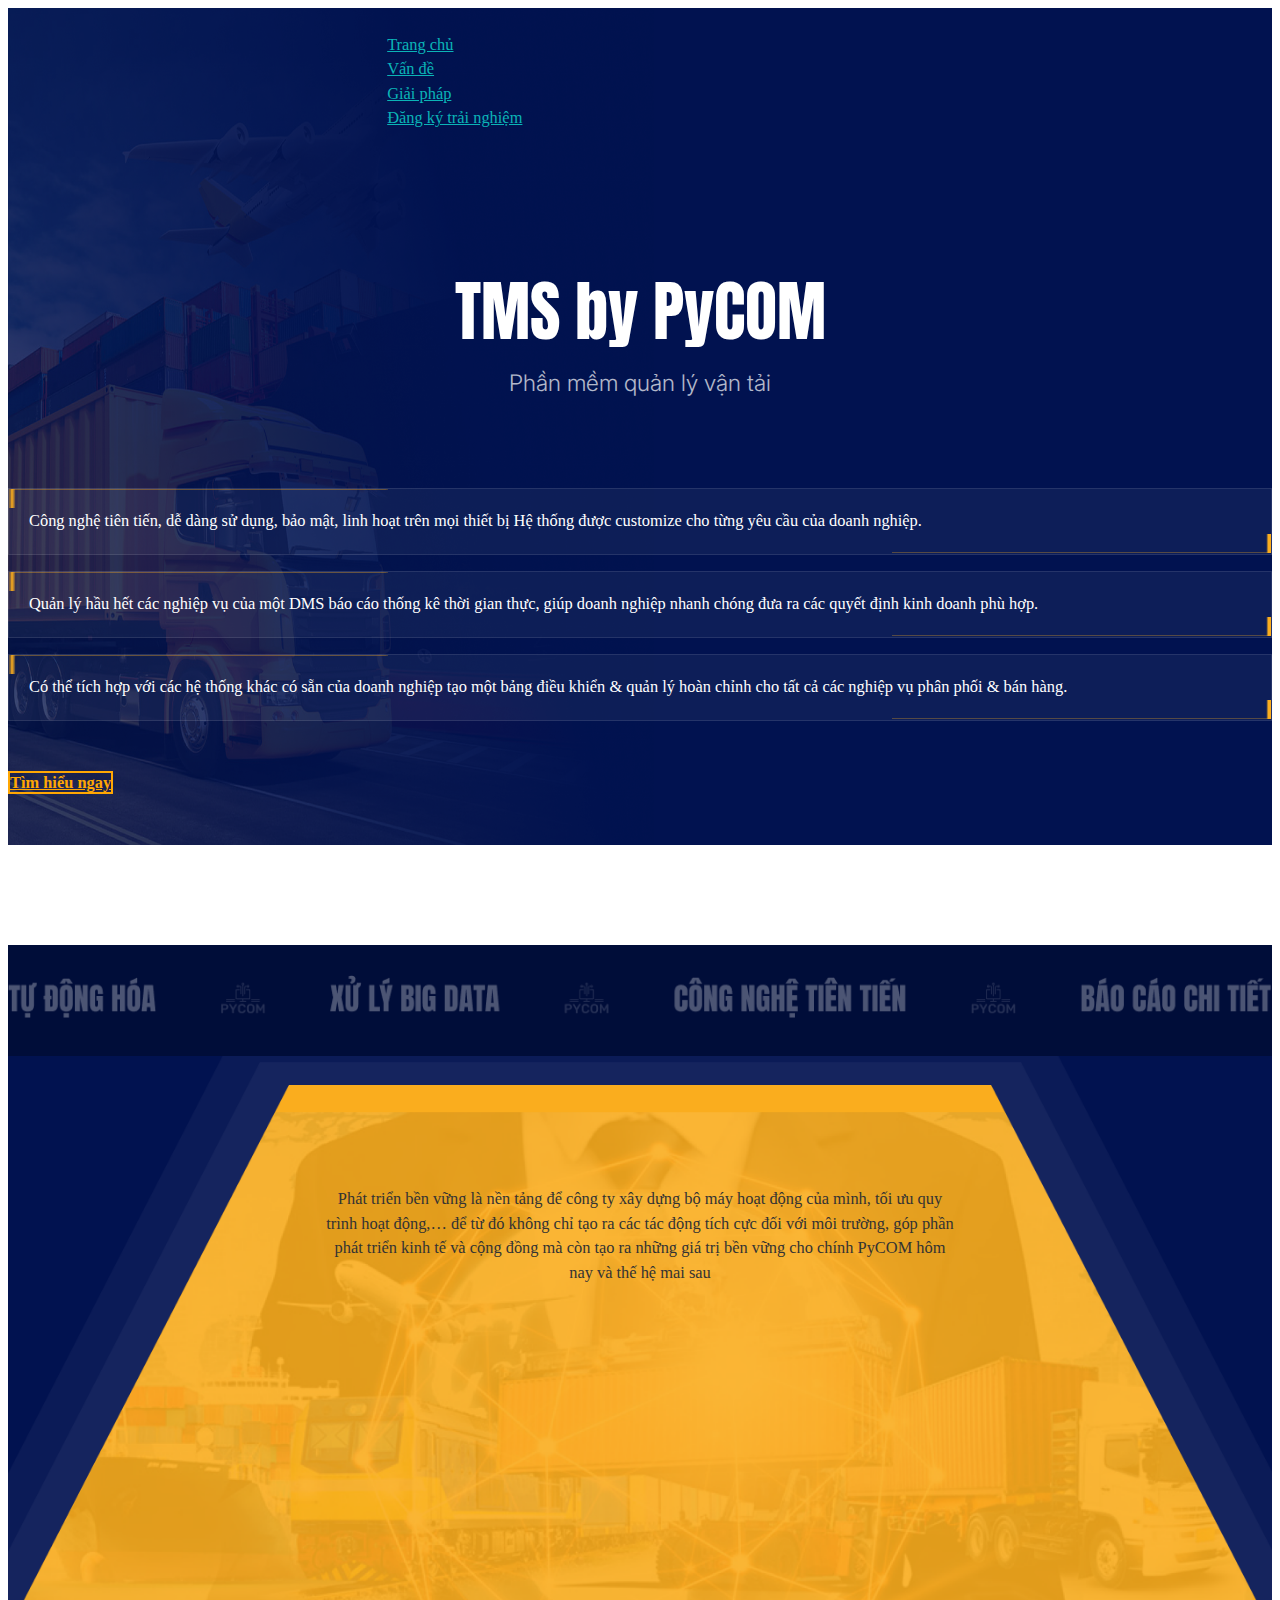
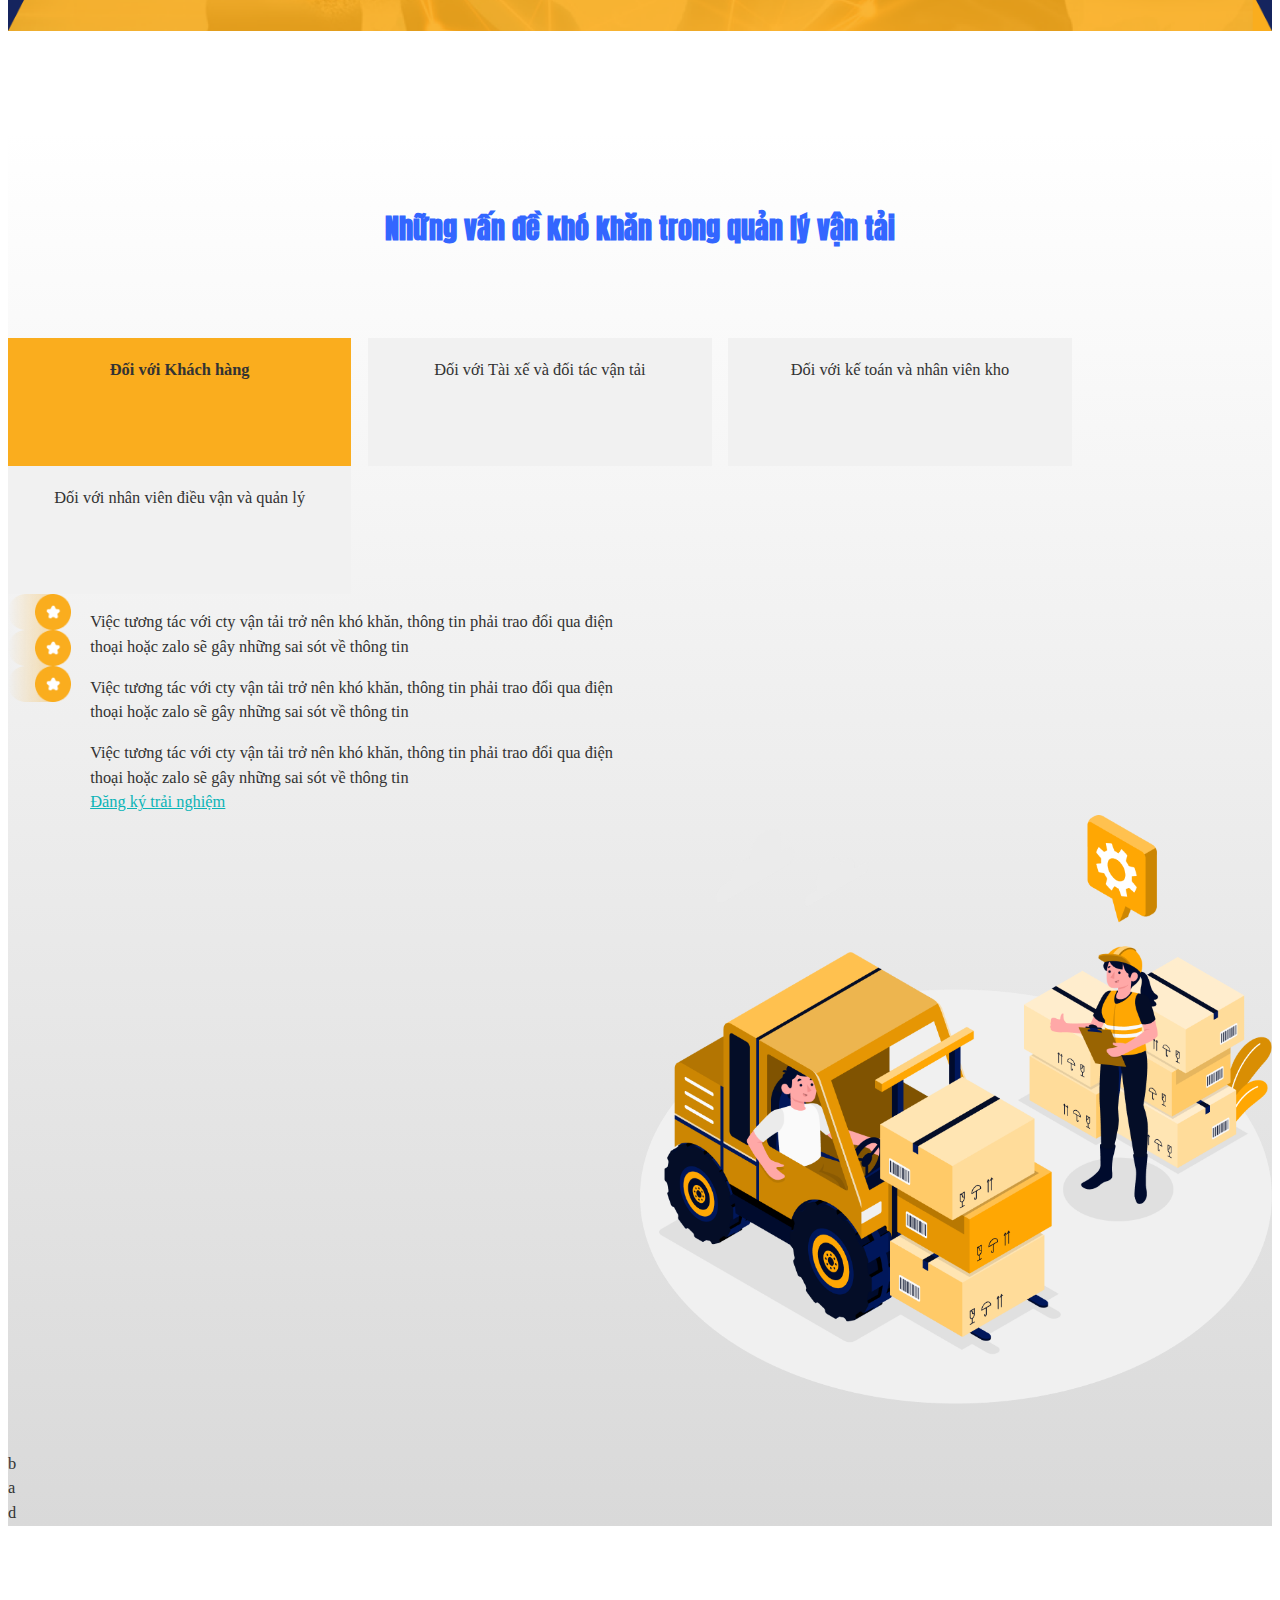
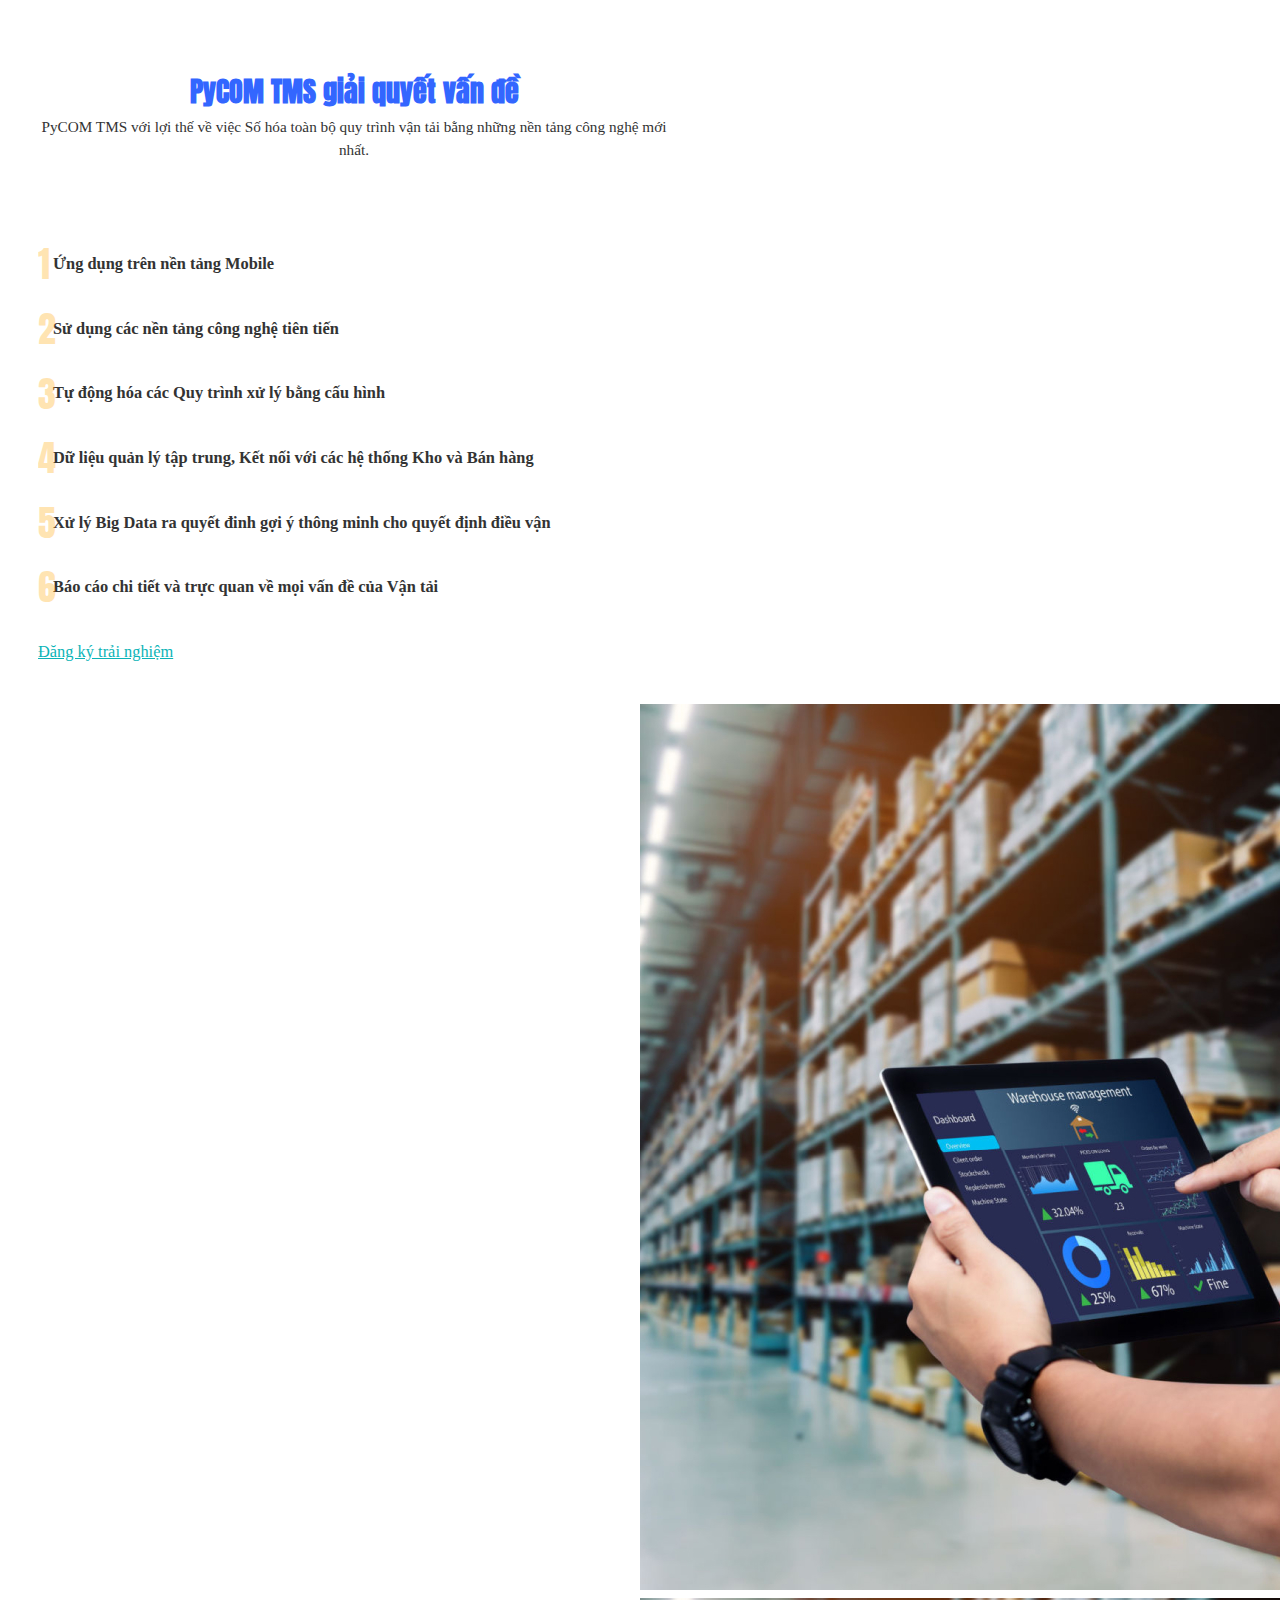
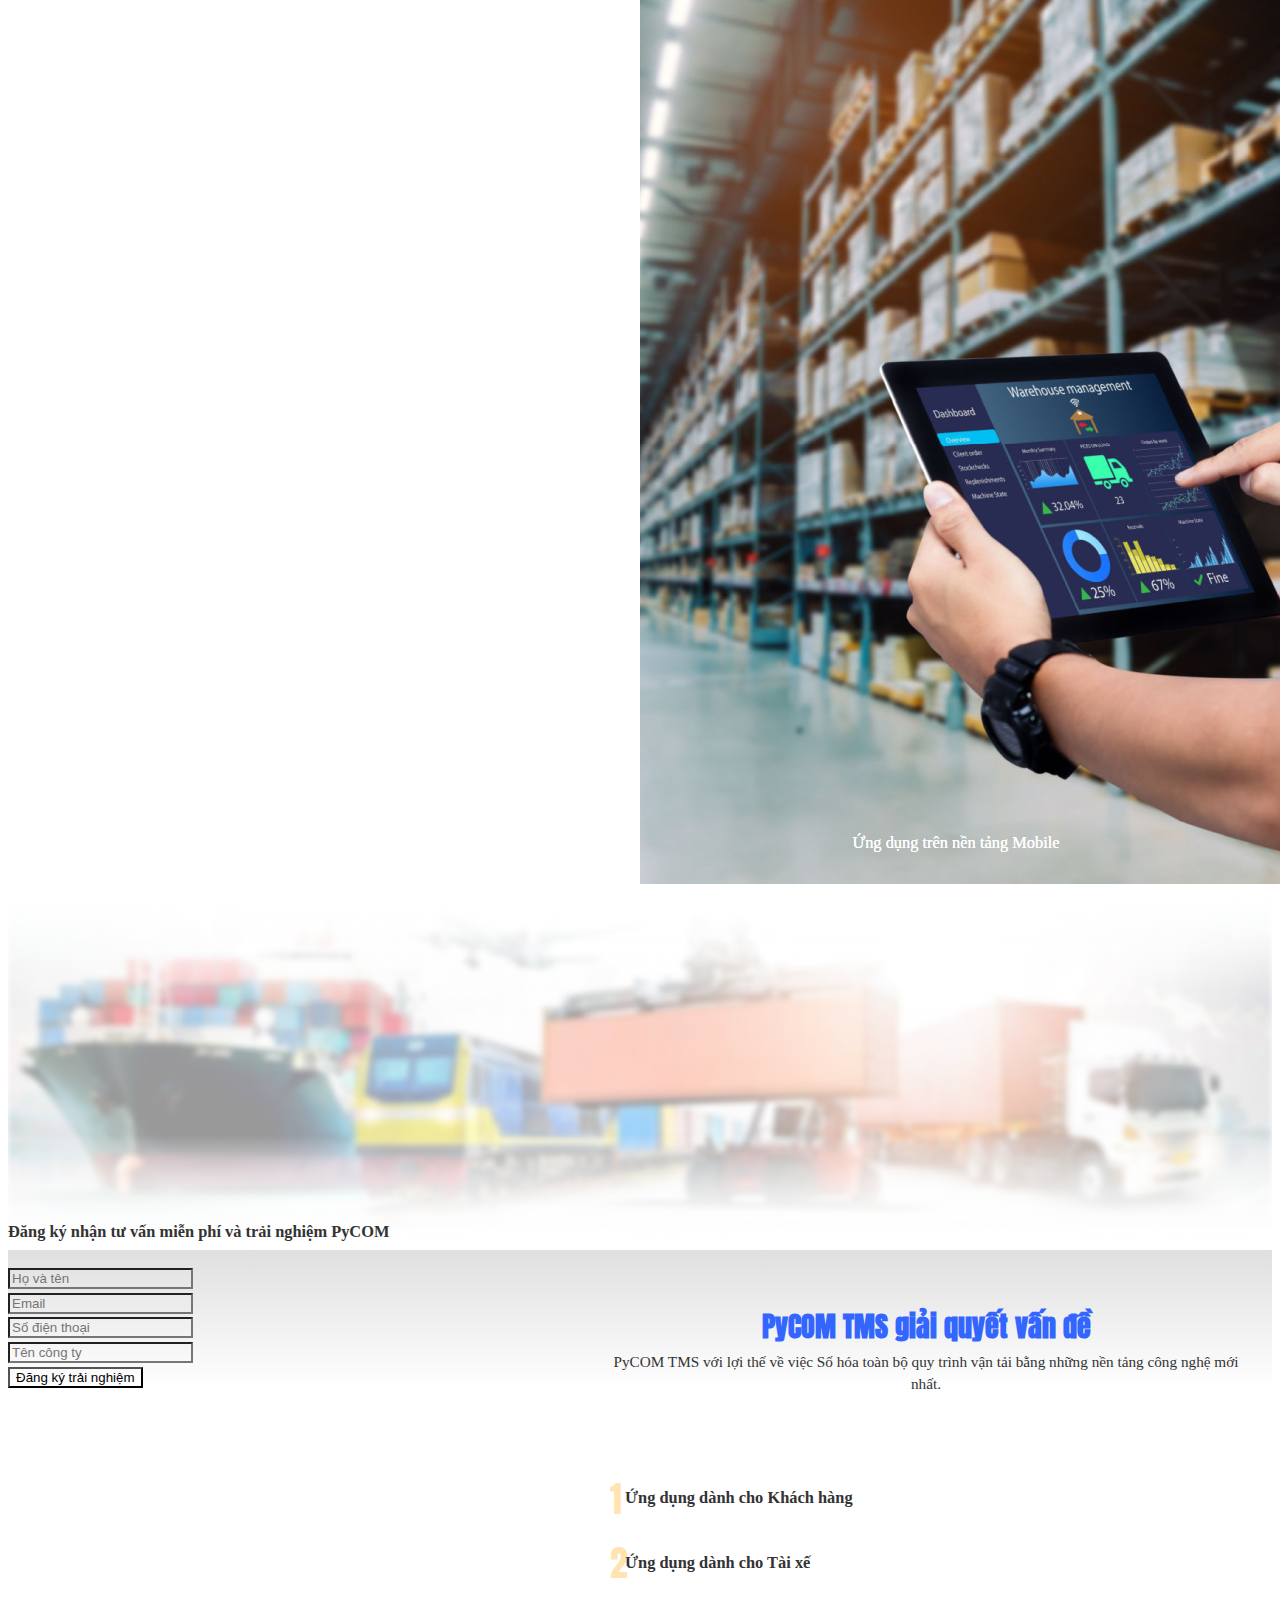
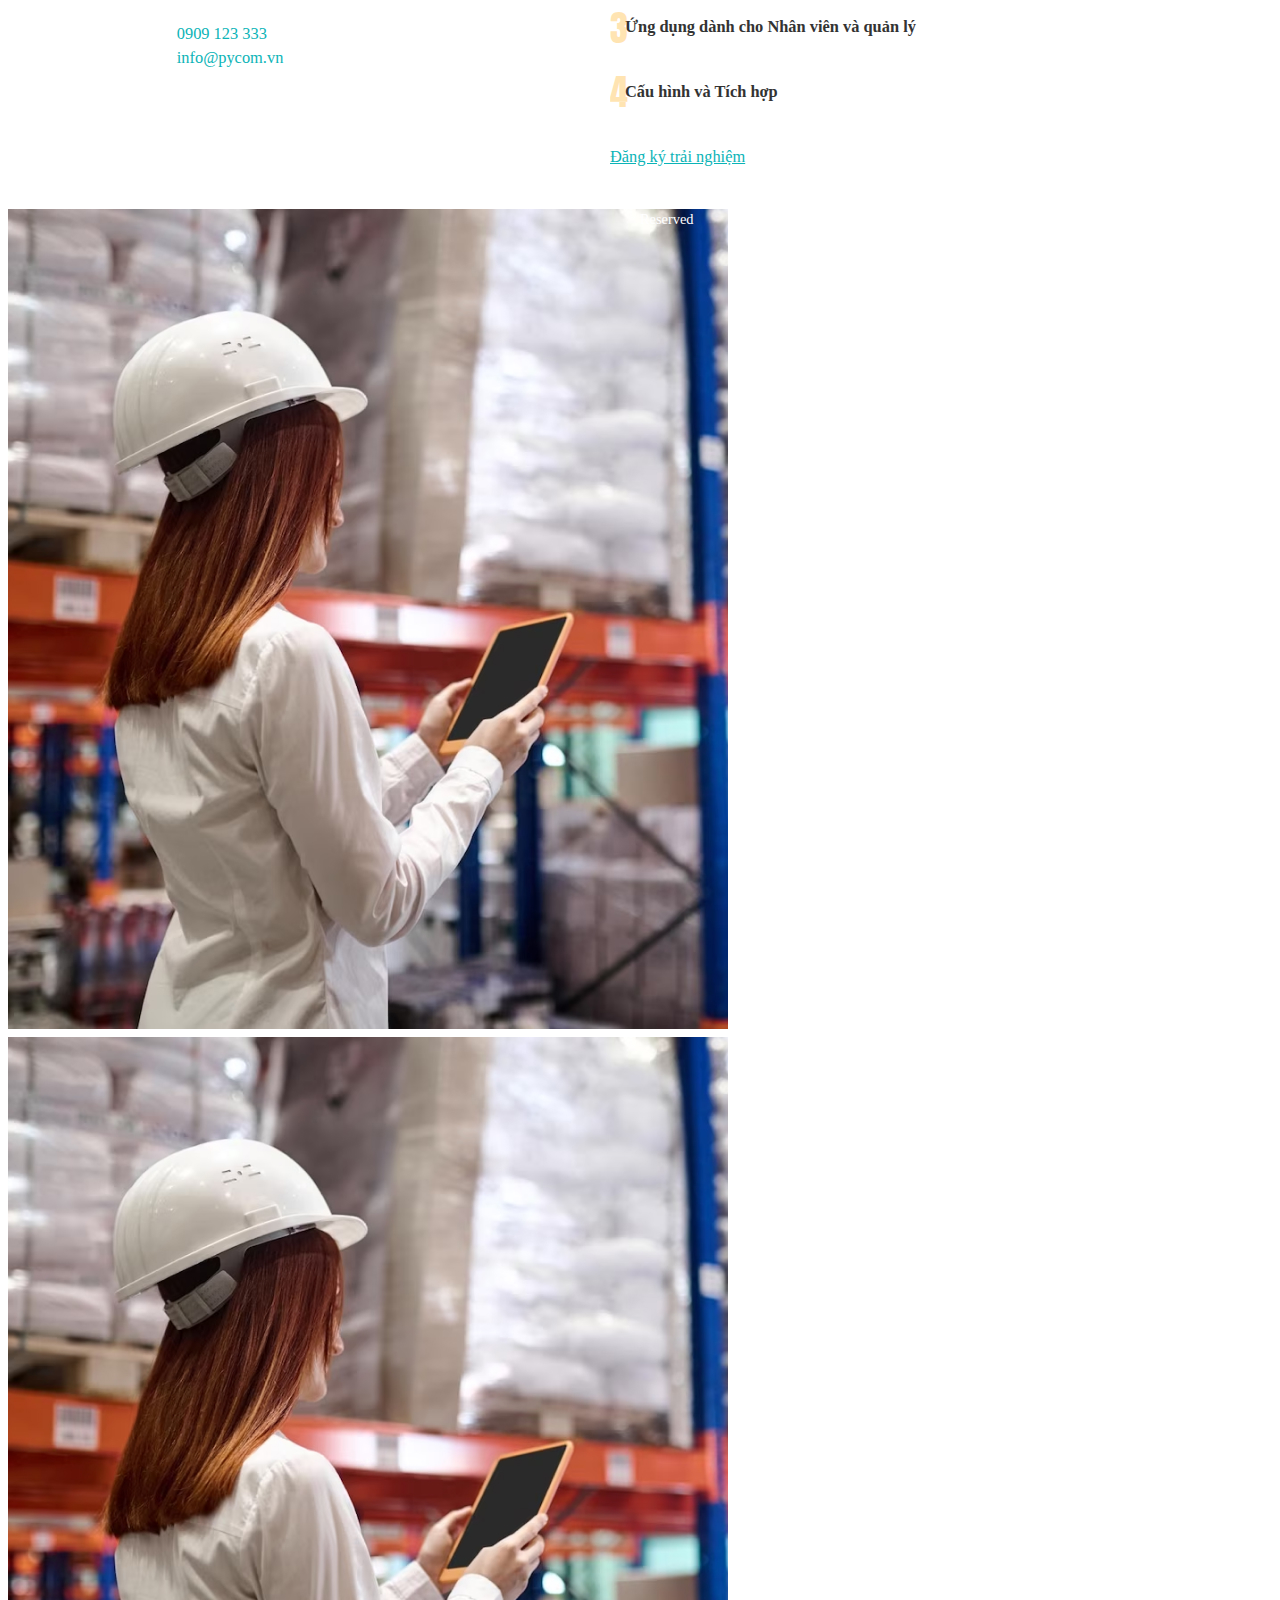
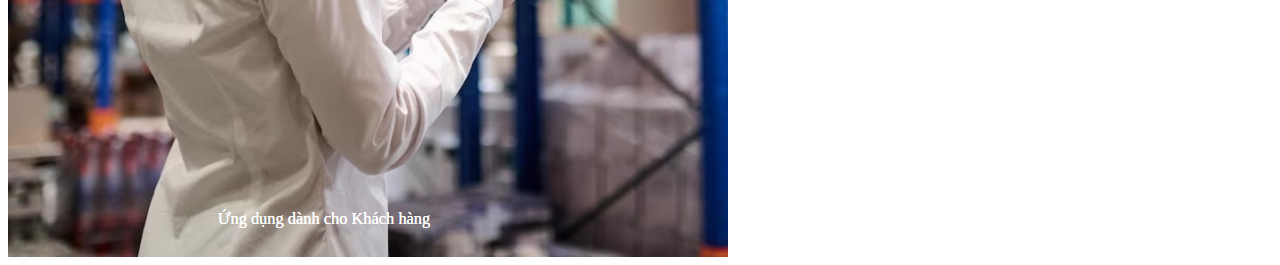
==== TMS.html @ 6b2e01fb "update page tms" ====
<!DOCTYPE html>
<html>
<head>
    <meta charset="utf-8">
	<title>PyCOM DMS - Giải pháp quản lý kênh phân phối bán hàng</title>
	
    <meta name="viewport" content="width=device-width, initial-scale=1">
    <link href="vendor/bootstrap/bootstrap.min.css" rel="stylesheet" type="text/css">
    <link href="vendor/wow/animation.css" rel="stylesheet" type="text/css">
    <link rel="preconnect" href="https://fonts.googleapis.com">
    <link rel="preconnect" href="https://fonts.gstatic.com" crossorigin>
    <link href="https://fonts.googleapis.com/css2?family=Inter:wght@400;500;700&display=swap" rel="stylesheet">
    <link href="https://fonts.googleapis.com/css2?family=Anton&display=swap" rel="stylesheet">
    <link href="vendor/owlcarousel/owl.carousel.min.css" rel="stylesheet" type="text/css">
    <link href="vendor/owlcarousel/owl.theme.default.min.css" rel="stylesheet" type="text/css">
    <link href="vendor/fancybox/jquery.fancybox.min.css" rel="stylesheet" type="text/css">
    <link href="vendor/semantic/semantic.min.css" rel="stylesheet">
    <link href="css/style.css" rel="stylesheet" media="screen">
    <link href="css/style-tms.css" rel="stylesheet" media="screen">

</head>
<body class="page-tms">
    <div class="md-backgr">
         <div class="page-header" >
             <div class="container">
                 <div class="logo">
                     <a href="#"><img src="./images/logo.png" alt=""></a>
                 </div>
                 <div class="main-menu">
                     <ul>
                         <li><a href="#" class="md-mobile"><img src="./images/logo.png" alt=""></a></li>
                         <li class="active" id="btn-home"><a href="#">Trang chủ</a></li>
                         <li><a href="#" id="btn-sc1">Vấn đề</a></li>
                         <li><a href="#" id="btn-sc2">Giải pháp</a></li>
                         <li><a href="#" id="btn-sc4">Đăng ký trải nghiệm</a></li>
                     </ul>
                     <div class="close-slide">
                         <img src="./images/ico-close.png" alt="">
                     </div>
                 </div>
                 <div class="toggle-slide">
                     <span></span>
                     <span></span>
                     <span></span>
                 </div>
             </div>
         </div>
        <div class="banner banner-tms" id="btn-home">
            <div class="container">
                 <div class="md-title">
                     <h2>TMS by PyCOM <span>Phần mềm quản lý vận tải</span></h2>
                 </div>
                 <div class="md-content">
                     <div class="row">
                         <div class="col-md-4">
                             <p>Công nghệ tiên tiến, dễ dàng sử dụng, bảo mật, linh hoạt trên mọi thiết bị Hệ thống được customize cho từng yêu cầu của doanh nghiệp.</p>
                         </div>
                         <div class="col-md-4">
                             <p>Quản lý hầu hết các nghiệp vụ của một DMS báo cáo thống kê thời gian thực, giúp doanh nghiệp nhanh chóng đưa ra các quyết định kinh doanh phù hợp.</p>
                         </div>
                         <div class="col-md-4">
                             <p>Có thể tích hợp với các hệ thống khác có sẵn của doanh nghiệp tạo một bảng điều khiển & quản lý hoàn chỉnh cho tất cả các nghiệp vụ phân phối & bán hàng.</p>
                         </div>
                     </div>
                 </div>
                 <div class="btn-timhieungay">
                     <a href="#">Tìm hiểu ngay</a>
                 </div>
            </div>
        </div>
    </div>
   
   <div class="md-line-tms md-desktop">
       <div class="container">
           <img src="./images/tms/md-line.png" alt="">
       </div>
   </div>
   <div class="section-1">
       <img src="./images/tms/sc1-img.png" alt="" class="bg-sc1 md-desktop">
       <img src="./images/tms/sc1-img-mb.png" alt="" class="bg-sc1 md-mobile">
       <div class="container">
           <p>Phát triển bền vững là nền tảng để công ty xây dựng bộ máy hoạt động của mình, tối ưu quy trình hoạt động,… để từ đó không chỉ tạo ra các tác động tích cực đối với môi trường, góp phần phát triển kinh tế và cộng đồng mà còn tạo ra những giá trị bền vững cho chính PyCOM hôm nay và thế hệ mai sau</p>
           <iframe  width="100%" height="100%" src="https://www.youtube.com/embed/gYLaU_nWZPY" title="Demo tính năng Quản lý nhân viên bán hàng ngoài thị trường" frameborder="0" allow="accelerometer; autoplay; clipboard-write; encrypted-media; gyroscope; picture-in-picture; web-share" allowfullscreen class="video-blk-dt" id="video1"></iframe>
       </div>
   </div>
   <div class="section-2 clearfix" id="section-2">
        <div class="container">
            <div class="md-title">
                <h4>Những vấn đề khó khăn trong quản lý vận tải</h4>
            </div>
            <div class="md-navbar-1">
                <div class="smd-nav-control-1 clearfix">
                    <div class="md-nav-tab-1 clearfix">
                     <div class="item"><span class="active" data-href="#a1">Đối với Khách hàng</span></div>
                     <div class="item"><span data-href="#a2">Đối với Tài xế và đối tác vận tải</span></div>
                     <div class="item"><span data-href="#a3">Đối với kế toán và nhân viên kho</span></div>
                     <div class="item"><span data-href="#a4">Đối với nhân viên điều vận và quản lý</span></div>
                    </div>
                </div><!-- .nav-control -->
                <div class="tab-content ">
                    <div class="tab-pane md-content-tab-1 active clearfix" id="a1">
                        <div class="md-content">
                            <div class="left-content">
                                <div class="md-list clearfix">
                                    <img src="./images/tms/sc2-ico.png" alt="">
                                    <p>Việc tương tác với cty vận tải trở nên khó khăn, thông tin phải trao đổi qua điện thoại hoặc zalo sẽ gây những sai sót về thông tin</p>
                                </div>
                                <div class="md-list clearfix">
                                    <img src="./images/tms/sc2-ico.png" alt="">
                                    <p>Việc tương tác với cty vận tải trở nên khó khăn, thông tin phải trao đổi qua điện thoại hoặc zalo sẽ gây những sai sót về thông tin</p>
                                </div>
                                <div class="md-list clearfix">
                                    <img src="./images/tms/sc2-ico.png" alt="">
                                    <p>Việc tương tác với cty vận tải trở nên khó khăn, thông tin phải trao đổi qua điện thoại hoặc zalo sẽ gây những sai sót về thông tin</p>
                                </div>
                                <div class="md-row-1 md-desktop">
                                    <a href="#" class="btn-trainghiem"><span>Đăng ký trải nghiệm</span><img src="./images/arrow-right.png" alt=""></a>
                                </div>
                            </div>
                            <div class="right-content">
                                <img src="./images/tms/sc2-img.png" alt="">
                            </div>
                            <div class="md-row-1 md-mobile">
                                <a href="#" class="btn-trainghiem"><span>Đăng ký trải nghiệm</span><img src="./images/arrow-right.png" alt=""></a>
                            </div>
                        </div>
                    </div>
                    <div class="tab-pane md-content-tab-1 clearfix" id="a2">
                        b
                    </div>
                    <div class="tab-pane md-content-tab-1 clearfix" id="a3">
                        a
                    </div>
                    <div class="tab-pane md-content-tab-1 clearfix" id="a4">
                        d
                    </div>
                </div>
            </div>
            
        </div>
   </div>
   <div class="section-3-tms">
       <div class="top-section-3 clearfix">
           <div class="left-content">
               <div class="container">
                   <div class="md-title">
                       <h4>PyCOM TMS giải quyết vấn đề</h4>
                       <p>PyCOM TMS với lợi thế về việc Số hóa toàn bộ quy trình vận tải bằng những nền tảng công nghệ mới nhất.</p>
                   </div>
                   <div class="md-content">
                       <div class="md-list">
                           <span>1</span>
                           <p>Ứng dụng trên nền tảng Mobile</p>
                       </div>
                       <div class="md-list">
                           <span>2</span>
                           <p>Sử dụng các nền tảng công nghệ tiên tiến</p>
                       </div>
                        <div class="md-list">
                           <span>3</span>
                           <p>Tự động hóa các Quy trình xử lý bằng cấu hình</p>
                       </div>
                        <div class="md-list">
                           <span>4</span>
                           <p>Dữ liệu quản lý tập trung, Kết nối với các hệ thống Kho và Bán hàng</p>
                       </div>
                        <div class="md-list">
                           <span>5</span>
                           <p>Xử lý Big Data ra quyết đinh gợi ý thông minh cho quyết định điều vận</p>
                       </div>
                       <div class="md-list">
                           <span>6</span>
                           <p>Báo cáo chi tiết và trực quan về mọi vấn đề của Vận tải</p>
                       </div>
                       <div class="section-2">
                           <div class="md-row-1">
                               <a href="#" class="btn-trainghiem"><span>Đăng ký trải nghiệm</span><img src="./images/arrow-right.png" alt=""></a>
                           </div>
                       </div>
                   </div>
               </div>
           </div>
           <div class="right-content">
               <div class="owl-carousel owl-theme">
                   <div class="item">
                       <img src="./images/tms/sc3-img-1.jpg" alt="">
                       <p>Ứng dụng trên nền tảng Mobile</p>
                   </div>
                   <div class="item">
                       <img src="./images/tms/sc3-img-1.jpg" alt="">
                       <p>Ứng dụng trên nền tảng Mobile</p>
                   </div>
               </div>
           </div>
       </div>
       <img src="./images/tms/sc3-bg.png" alt="" class="img-bg-sc3 md-desktop">
       <div class="top-section-3 bot-section-3 clearfix">
           <div class="left-content">
               <div class="container">
                   <div class="md-title">
                       <h4>PyCOM TMS giải quyết vấn đề</h4>
                       <p>PyCOM TMS với lợi thế về việc Số hóa toàn bộ quy trình vận tải bằng những nền tảng công nghệ mới nhất.</p>
                   </div>
                   <div class="md-content">
                       <div class="md-list">
                           <span>1</span>
                           <p>Ứng dụng dành cho Khách hàng</p>
                       </div>
                       <div class="md-list">
                           <span>2</span>
                           <p>Ứng dụng dành cho Tài xế</p>
                       </div>
                        <div class="md-list">
                           <span>3</span>
                           <p>Ứng dụng dành cho Nhân viên và quản lý</p>
                       </div>
                        <div class="md-list">
                           <span>4</span>
                           <p>Cấu hình và Tích hợp</p>
                       </div>
                       <div class="section-2">
                           <div class="md-row-1">
                               <a href="#" class="btn-trainghiem"><span>Đăng ký trải nghiệm</span><img src="./images/arrow-right.png" alt=""></a>
                           </div>
                       </div>
                   </div>
               </div>
           </div>
           <div class="right-content">
               <div class="owl-carousel owl-theme">
                   <div class="item">
                       <img src="./images/tms/sc3-img-2.jpg" alt="">
                       <p>Ứng dụng dành cho Khách hàng</p>
                   </div>
                   <div class="item">
                       <img src="./images/tms/sc3-img-2.jpg" alt="">
                       <p>Ứng dụng dành cho Khách hàng</p>
                   </div>
               </div>
           </div>
       </div>
   </div>
   <div class="section-6 clearfix" id="section-6">
       <div class="container">
           <div class="left-sc6">
               <h4>Đăng ký nhận tư vấn miễn phí và trải nghiệm PyCOM</h4>
           </div>
           <div class="right-sc6">
               <form id="registerForm" action="">
                   <div class="md-col">
                       <input type="text" name="name" placeholder="Họ và tên">
                       <!-- <p class="error">Vui lòng nhập họ và tên</p> -->
                   </div>
                   <div class="md-col">
                       <input type="email" name="email" placeholder="Email">
                       <!-- <p class="error">Vui lòng nhập email</p> -->
                   </div>
                   <div class="md-col">
                       <input type="tel" name="phone" placeholder="Số điện thoại">
                       <!-- <p class="error">Vui lòng nhập số điện thoại</p> -->
                   </div>
                   <div class="md-col">
                       <input type="text" name="company" placeholder="Tên công ty">
                       <!-- <p class="error">Vui lòng nhập tên công ty</p> -->
                   </div>
                   <input name="Date" type="hidden" id="current-date" value="" />
                   <div class="btn-submit"><input onclick="App.Site.registerSubmit();" type="button" value="Đăng ký trải nghiệm"><img src="./images/arrow-right.png" alt=""></div>
                   <div id="modal-sucess-form" class="md-modal-fancybox">
                       <h3>HOÀN TẤT!</h3>
                       <p>Cám ơn bạn đã đăng ký tư vấn, chúng tôi sẽ liên hệ lại với bạn</p>                      
                   </div>
               </form>
           </div>
       </div>
   </div>
   <div class="footer">
       <div class="container">
           <div class="md-row clearfix">
               <div class="md-col-1">
                   <a href="#"><img src="./images/logo-footer.png" alt=""></a>
                   <p>Công ty TNHH Công nghệ & Dịch vụ PyCOM</p>
               </div>
               <div class="md-col-2">
                   <p class="clearfix">PyCOM Tower - 120 Song Thao Street, Ward 2, Tan Binh District, Ho Chi Minh City, Vietnam</p>
                   <a href="tel:0909 123 333"><p class="clearfix"><img src="./images/ico-phone.png" alt=""><span>0909 123 333</span></p></a>
                   <a href="mailto:info@pycom.vn"><p class="clearfix"><img src="./images/ico-mail.png" alt=""><span>info@pycom.vn</span></p></a>
               </div>
               <div class="md-col-3">
                    <ul>
                        <li><a href="https://docs.google.com/presentation/d/1R3g76kdyWFkwCVqLdJ1DtqwUg8R17U0ZdgRowZ-sFe8/edit?usp=sharing" target="_blank"class="clearfix"><img src="./images/ico-5.png" alt=""><span>Slide giới thiệu</span></a></li>
                        <li><a href="#" class="clearfix"><img src="./images/ico-6.png" alt=""><span>Bảng giá</span></a></li>
                        <li><a href="#" class="clearfix"><img src="./images/ico-7.png" alt=""><span>Khách hàng</span></a></li>
                        <li><a href="#" class="clearfix"><img src="./images/ico-8.png" alt=""><span>Tải ứng dụng</span></a></li>
                    </ul>
                   
                   
                   
                   
               </div>
           </div>
       </div>
   </div>
   <div class="copy-right">
       <div class="container">
           <p>© 2023 PyCOM Co., Ltd. All Rights Reserved</p>
       </div>
   </div>
</body>
<script src="vendor/jquery/jquery-3.4.1.min.js"></script>
<script src="vendor/bootstrap/bootstrap.min.js"></script>
<script src="vendor/owlcarousel/owl.carousel.min.js"></script>
<script src="vendor/wow/wow.min.js" type="text/javascript"></script>
<script src="vendor/fancybox/jquery.fancybox.min.js" type="text/javascript" ></script>
<!-- <script src="vendor/semantic/semantic.js" type="text/javascript" ></script> -->
<script src="vendor/semantic/semantic.min.js" type="text/javascript" ></script>
<script src="scripts/jquery.validate.js"></script>
<script src="scripts/main.js"></script>
</html>
---- css/style.css ----
@charset "UTF-8";
/* layout general
 -----------------------------------------------------*/
/* general setting
 -----------------------------------------------------*/
* {
  outline: transparent;
}

@font-face {
  font-family: "Tahoma";
  src: url(../fonts/Tahoma/Tahoma.woff2) format("woff2"), url(../fonts/Tahoma/Tahoma.eot) format("eot"), url(../fonts/Tahoma/Tahoma.ttf) format("ttf"), url(../fonts/Tahoma/Tahoma.woff) format("woff");
}


body {
  text-rendering: auto;
  -webkit-font-smoothing: antialiased;
  -moz-osx-font-smoothing: grayscale;
  font-family: "Tahoma";
  font-size: calc(10px + 0.5vw);
  color: #333;
  line-height: 1.5;
  background: #FFF;
}

a {
  color: #0bb4b7;
  -webkit-transition-duration: 0.2s;
       -o-transition-duration: 0.2s;
          transition-duration: 0.2s;
}
a:hover {
  text-decoration: none;
  color: #0bb4b7;
}
a:focus {
  outline: none;
  text-decoration: none;
}

ul {
  margin: 0;
  padding: 0;
}
ul li {
  list-style: none;
}

h1, h2, h3, h4, h5, h6 {
  line-height: 1.4;
 font-family: "Tahoma";
}

p {
  margin-bottom: 22px;
}
p:last-child {
  margin-bottom: 0px;
}

input[type=submit] {
  border: none;
  -webkit-transition-duration: 0.2s;
       -o-transition-duration: 0.2s;
          transition-duration: 0.2s;
}


.font-bold{
    font-weight: 700;
}
.banner{
    background: #4B91F1;
    position: relative;
    padding: 50px 0px;
    margin-bottom: 100px;
}
.banner .bg-banner{
    position: absolute;
    left: 0%;
    top: 0%;
    width: 100%;
    z-index: -1;
}
.banner .logo-banner{
    display: table-cell;
    width: 20%;
    padding-right: 2%;
    vertical-align: middle;
}
.banner .logo-banner img{
    width: 100%;
    
}
.banner .left-banner{
    display: table-cell;
    width: 46%;
    color: #FFF;
    vertical-align: top;
    padding-right: 2%;
}
.banner .right-banner{
    display: table-cell;
    width: 36%;
    vertical-align: middle;
}
.banner .left-banner .md-list{
    margin-bottom: 10px;
}
.banner .left-banner .md-list p{
    float: right;
    width: 91%;
} 
.banner .left-banner .md-list img{
    float: left;
    width: 7%;
}



.md-formdk{
    display: none;
    width: 50%;
    padding: 30px;
    border-radius: 20px;
    border: 2px solid #05a484;
}
.banner .left-banner h1{
    color: #FFF;
    font-size: calc(15px + 1vw);
    font-weight: 700;
    line-height: 1.6;
}
.banner .left-banner h1 span{
    color: rgb(255, 247, 1);
}
.banner .the-le{
    font-size: calc(3px + 1vw);
    font-weight: bold;
    line-height: 1.2;
    color: #FFF;
    text-align: center;
    background: rgb(12, 44, 91);
    padding: 15px 10px;
    box-shadow: rgb(47 43 43) 0px 2px 4px 0px;
    border-radius: 5px;
    float: left;
    width: 63%;
}
.banner .taiungdung{
    font-size: calc(3px + 1vw);
    font-weight: bold;
    line-height: 1.2;
    color: #FFF;
    text-align: center;
    background: rgb(12, 44, 91);
    padding: 15px 10px;
    box-shadow: rgb(47 43 43) 0px 2px 4px 0px;
    border-radius: 5px;
    float: right;
    width: 35%;
}
.banner .the-le-mobile{
    display: none;
}
.banner .the-le-desktop{
    display: block;
    margin-top: 20px;
}

.banner .right-banner{
    position: relative;

}
.banner .right-banner iframe{
    position: absolute;
    left: 0%;
    top: 50%;
    transform: translateY(-50%);
    width: 100%;
    height: 50%;
    
}
.banner .right-banner a{
    display: inline-block;
    width: 100%;
    position: relative;
}
.banner .right-banner a span{
    display: block;
}
span.md-hide{
    opacity: 0;
    position: relative;
    z-index: -1;
    transition-delay: 2s;
}
.banner .right-banner img{
    position: relative;
    width: 100%;
    height: 100%;
    cursor: pointer;
    border: 10px solid rgb(5, 30, 48);
}
.banner .right-banner svg{
    position: absolute;
    left: 50%;
    top: 50%;
    transform: translate(-50%,-50%);
    width: 10%;
    height: auto;
    cursor: pointer;
}
.md-title {
    text-align: center;
    position: relative;
    padding-bottom: 40px;
}
.md-title h4{
    font-size: calc(15px + 1vw);
    color: rgb(11, 43, 91);
    margin-bottom: 0px;
}
.md-title p{
    margin-top: 5px;
    font-size: calc(5px + 0.8vw);
}
.md-line{
    position: relative;
}
.md-line:before{
    content: "";
    background: rgb(180, 180, 180);
    position: absolute;
    width: 25%;
    height: 2px;
    display: block;
    left: 50%;
    bottom: 0%;
    transform: translateX(-50%);
}
.md-line:after{
    content: "";
    background: rgb(84, 84, 84);
    position: absolute;
    width: 12%;
    height: 6px;
    display: block;
    left: 50%;
    bottom: -2px;
    transform: translateX(-50%);
}


.section-1 .md-content .left-content{
    float: left;
    width: 60%;
    margin-top: 5%;
    text-align: justify;
}
.section-1 .md-content .left-content p{
    color: rgb(11, 43, 91);
}
.section-1 .md-content .left-content p span{
    color: rgb(11, 43, 91);
    font-weight: 700;
}

.section-1 .md-content .right-content{
    float: right;
    width: 35%;
    background: rgb(180, 180, 180);
    padding: 25px 20px;
    border-radius: 10px;
    border: 1px solid rgb(5, 30, 48);
}
.section-1 .md-content {
    margin-bottom: 50px;
    padding-top: 10px;
}
.md-form h6{
    font-size: calc(10px + 1vw);
    color: rgb(5, 31, 77);
    font-weight: 700;
    text-align: center;
    margin-bottom: 15px;
}
.md-form .md-col{
    margin-bottom: 10px;
}
.md-form input{
    width: 100%;
    padding: 15px 20px;
    box-shadow: rgb(0 0 0) 0px 10px 3px -10px;
    border: 1px solid rgb(0, 94, 75);
    border-radius: 5px;
    margin-bottom: 5px;
    color: #000;
}
.md-form input::placeholder{
    font-family: "Tahoma";
}
.md-form input[type="button"]{
    background: rgb(5, 31, 77);
    border-radius: 62px;
    box-shadow: rgb(39 39 39) 0px 2px 6px -1px;
    font-weight: 700;
    color: #FFF;
    font-size: calc(10px + 1vw);
    margin-top: 20px;
    font-family: "Tahoma";
}
.md-form .ui.dropdown{
    width: 100%;
    padding: 12.5px 20px;
    box-shadow: rgb(0 0 0) 0px 10px 3px -10px;
    border: 1px solid rgb(0, 94, 75);
    border-radius: 5px;
    margin-bottom: 10px;
    color: #000;
    background: #FFF;
}
.md-form .ui.default.dropdown:not(.button)>.text, .ui.dropdown:not(.button)>.default.text{
    color: #000;
    opacity: 0.7;
    font-family: "Tahoma";
}
.md-form .ui.upward.dropdown>.menu{
    width: 100%;
}
.md-form .ui.dropdown>.dropdown.icon{
    position: absolute;
    right: 20px;
    top: 50%;
    transform: translateY(-50%);
    margin: 0px;
}
p.error{
    font-size: calc(5px + 0.8vw);
    margin-bottom: 0px;
    font-style: italic;
    color: #FF4A4A;
}

.section-2{
    padding-top: 40px;
}
.section-2 .md-content{
    margin-bottom: 40px;
}
.section-2 .md-content .left-content{
    float: left;
    width: 42%;
    margin-right: 3%;
}
.section-2 .md-content .left-content h6{
    font-size: calc(10px + 1vw);
    color: rgb(11, 43, 91);
    font-weight: 700;
    margin-bottom: 20px;
}
.section-2 .md-content .left-content p img{
    float: left;
    width: 10%;
}
.section-2 .md-content .left-content p span{
    float: right;
    width: 85%;
    text-align: justify;
}
.section-2 .md-content .right-content{
    float: right;
    width: 55%;
}
.section-2 .md-content .right-content img{
    width: 100%;
}
.section-2 .md-content-1 .right-content img{
    width: 100%;
}
.section-2 .md-content-1 .right-content{
    float: left;
}
.section-2 .md-content-1{
    position: relative;
}
.section-2 .md-content-1 .bg-sc2{
    position: absolute;
    left: 0%;
    top: 10%;
    width: 65%;
    height: auto;
    z-index: -1;
}
.section-2 .md-content-1 .left-content{
    float: right;
    margin-right: 0%;
    margin-left: 3%;
}
a.ctn-trainghiem{
    /*width: 40%;*/
    text-align: center;
    display: table;
    margin: 0 auto;
    background: #4B91F1;
    color: #FFF;
    box-shadow: rgb(47 43 43) 0px 2px 4px 0px;
    border-radius: 5px;
    padding: 12px 40px;
    font-weight: 700;
}
.section-2 .md-content-2{
    margin-top: 40px;
}
.section-2 .md-content-3 .left-content{
    float: right;
    margin-left: 3%;
    margin-right: 0%;
}
.section-2 .md-content-3 .right-content{
    float: left;
}
.section-2{
    margin-bottom: 40px;
}
.section-3 {
    margin-bottom: 40px;
}
.section-3 .md-content{
    margin-bottom: 30px;
}
.section-3 .md-content p{
    color: rgb(5, 30, 48);
    font-weight: 700;
    text-align: center;
    font-size: calc(10px + 0.8vw);
    margin-top: 10px;
}
.section-3 .md-content .owl-theme .owl-nav{
    display: none;
}
.section-3 .md-content .owl-theme .owl-dots, .owl-theme .owl-nav{
    display: none;
}
.section-4{
    background: rgb(249, 249, 249);
    padding: 40px 0px;
}
.section-4 .md-title{
    border: 2px solid rgb(255, 152, 0);
    border-radius: 20px;
    margin-bottom: 40px;
    padding: 30px;
}
.section-4 .md-title h4 span{
    color: rgb(255, 152, 0);
}
.section-4 .md-content{
    margin-bottom: 20px;
}
.section-4 .md-content img{
    width: 100%;
    margin-bottom: 30px;
}
.section-5{
    background: #FFF;
    padding: 40px 0px;
}
.section-5 .md-title h4{
    margin-bottom: 20px;
}

.section-5 .md-title h6{
    color: rgb(11, 43, 91);
    font-size: calc(7px + 1vw);
    font-weight: 700;
}
.section-5 .md-title span{
    color: rgb(255, 247, 1);
}
.section-5 .md-content{
    margin-bottom: 30px;
}
.section-5 .md-content .md-row{
    margin-bottom: 30px;
}
.section-5 .md-content p{
    margin-bottom: 10px;
}
.section-5 .md-content p span{
    font-weight: 700;
    color: rgb(11, 43, 91);
}
.section-5 .md-content .md-row img{
    width: 100%;
    margin-bottom: 20px;
}
.section-5 .md-content .md-row .col-6{
    margin-bottom: 20px;
}
.section-5 .md-content .md-row p{
    font-size: calc(12px + 0.5vw);
    margin-bottom: 0px;
}
.section-5 .md-content .md-title-trienkhai h4{
    color: rgb(11, 43, 91);
    font-size: calc(10px + 1vw);
    font-weight: 700;
    margin-bottom: 30px;
    text-align: center;
}

.footer{
    position: relative;
    background-image: url(../images/bg-footer.jpg);
    background-repeat:  no-repeat;
    background-size: cover;
    padding: 40px 0px;


}
.footer .bg-footer{
    position: absolute;
    left: 0;
    top: 0;
    width: 100%;
    height: 100%;
    background-color: rgb(4, 30, 48);
    opacity: 0.96;
}
.footer .md-row{
    position: relative;
    z-index: 2;
    color: #FFF;
    border-bottom: 1px solid rgba(255, 255, 255, 0.2);
    padding-bottom: 30px;
    margin-bottom: 30px;
}
.footer .md-row .md-col-1{
    display: table-cell;
    width: 20%;
    vertical-align: middle;
}
.footer .md-row .md-col-1 img{
    width: 100%;
}
.footer .md-row .md-col-2{
    display: table-cell;
    width: 50%;
    padding-left: 5%;
}
.footer .md-row .md-col-2 p img{
    float: left;
    width: 5%;
    margin-top: 3px;
}
.footer .md-row .md-col-2 p span{
    float: right;
    width: 90%;
}
.footer .md-row .md-col-3{
    display: table-cell;
    width: 30%;
    padding-left: 5%;
}
.footer .md-row .md-col-3 a{
    display: block;
    margin-bottom: 15px;
    color: #FFF;
}
.footer .md-row .md-col-3 a img{
    float: left;
    width: 8%;
    margin-top: 3px;
}
.footer .md-row .md-col-3 a span{
    float: right;
    width: 85%;
}
.footer .md-row h6{
    font-size: calc(12px + 0.5vw);
    font-weight: 700;
    margin-bottom: 30px;
}
.copy-right{
    position: relative;
    z-index: 2;
    padding-left: 25%;
}
.copy-right p{
    color: #FFF;
    font-size: calc(8px + 0.5vw);
    font-weight: 300;
}

@media screen and (max-width: 767px){
    body{
        font-size: calc(12px + 1vw);
    }
    .banner{
        padding: 40px 0px;
        background-size: cover;;
    }
    .banner .logo-banner{
        /*display: table;
        margin: 0 auto;*/
        width: 100%;
        display: block;
        margin-bottom: 30px;
        padding: 0px;
    }
    .banner .logo-banner img{
        width: 40%;
        display: table;
        margin: 0 auto;
    }
    .md-title h4{
        font-size: calc(17px + 1vw);
    }
    .md-title p{
        font-size: calc(8px + 0.8vw);
    }
    .banner .left-banner h1{
        font-size: calc(20px + 1vw);
    }
    .banner .left-banner{
        padding: 0px;
        display: block;
        width: 100%;
        margin-bottom: 30px;
    }
    .banner .right-banner iframe{
        position: static;
        height: 300px;
        transform: translate(0);
    }
    .banner .right-banner{
        display: block;
        width: 100%;
        margin-bottom: 20px;
    }
    .banner .the-le-desktop{
        display: none;
    }
    .banner .the-le-mobile{
        display: block;
    }
    .banner .the-le{
        font-size: calc(10px + 1vw);
    }
    .banner .taiungdung{
        font-size: calc(10px + 1vw);
    }
    .section-1 .md-content .left-content{
        float: none;
        width: 100%;
        margin: 0px;
    }
    .section-1 .md-content .right-content{
        float: none;
        width: 100%;
        margin-bottom: 30px;
    }
    .section-1 .md-content{
        padding-top: 20px;
    }
    .md-line:before{
        width: 70%;
    }
    .md-line:after{
        width: 35%;
    }
    .md-form h6{
        font-size: calc(17px + 1vw);
    }
    .md-form input[type="button"]{
        font-size: calc(17px + 1vw);
    }
    .section-2 .md-content .left-content{
        float: none;
        width: 100%;
    }
    .section-2 .md-content .right-content{
        float: none;
        width: 100%;
        margin-bottom: 30px;
    }
    .section-2 .md-content .left-content h6{
        font-size: calc(17px + 1vw);
    }
    .section-2 .md-content-1 .bg-sc2{
        width: 100%;
    }
    .section-2 .md-content-1 .left-content{
        margin: 0px 0px 30px 0px;
    }
    .section-2 .md-content-1 .right-content{
        margin-bottom: 0px;
    }
    .section-2 .md-content-3 .left-content{
        margin: 0px;
    }
    .section-5 .md-content .left-content{
        float: none;
        width: 100%;
        margin-bottom: 20px;
    }
    .section-5 .md-content .right-content{
        float: none;
        width: 100%;
    }
    .section-5 .md-title h6{
        font-size: calc(10px + 1vw);
    }
    .section-5 .md-content .md-title-trienkhai h4{
        font-size: calc(12px + 1vw);
    }
    .section-5 .md-content .md-row p{
        font-size: calc(12px + 1vw);
    }
    .section-5 .md-content .col-12{
        text-align: center;
    }
    .md-formdk{
        width: 70%;
    }
    .footer .md-row .md-col-1{
        display: block;
        width: 40%;
        margin-bottom: 30px;
    }
    .footer .md-row .md-col-2{
         display: block;
        width: 100%;
        padding: 0px;
        margin-bottom: 30px;
    }
    .footer .md-row .md-col-3{
         display: block;
        width: 100%;
        padding: 0px;
    }
    .footer .md-row h6{
        font-size: calc(15px + 1vw);
    }
    .copy-right{
        padding: 0px;

    }
    .copy-right p{
        font-size: calc(10px + 0.5vw);
    }
}
#modal-sucess-form{
    display: none;
}
#modal-sucess-form-2{
    display: none;
}


.md-desktop{
    display: block;
}
.md-mobile{
    display: none ;
}
@media screen and (max-width: 767px){
    .md-desktop{
        display: none;
    }
    .md-mobile{
        display: block;
    }
}
---- css/style-tms.css ----
.page-tms .page-header .main-menu{
	padding-left: 30%;
}
.page-tms .page-header{
	background: none;
}
.page-tms .scroll-top{
	background: #011250;
}
.page-tms .banner-tms{
	color: #FFF;
	background: none;
}
.page-tms .banner-tms .md-title h2{
	color: #FFF;
	font-size: calc(40px + 2vw);
	font-weight: 400;
	margin-bottom: 30px;
	line-height: 1.6;
	font-family: 'Anton', sans-serif;
}
.page-tms .banner-tms .md-title span{
	display: block;
    opacity: 0.7;
    font-weight: 300;
    font-size: calc(10px + 1vw);
    font-family: 'Inter', sans-serif;
}
.page-tms .md-backgr{
	background: url(../images/tms/banner.png) no-repeat;
	background-size: 100% 100%;
}
.page-tms .banner-tms .btn-timhieungay a{
	background: transparent;
	border: 2px solid #FFA703;
	color: #FFA703;
	font-weight: 600;
}
.page-tms .banner-tms .md-content .col-md-4 p{
	background: rgba(255, 255, 255, 0.05);
	border: 1px solid rgba(255, 255, 255, 0.1);
	padding: 20px;
	position: relative;
}
.page-tms .banner-tms .md-content .col-md-4 p:before{
	content: "";
	background: url(../images/tms/ico-before.png) no-repeat;
	background-size: 100% 100%;
	width: 30%;
	height: 30%;
	position: absolute;
	left: 0;
	top: 0;
}

.page-tms .banner-tms .md-content .col-md-4 p:after{
	content: "";
	background: url(../images/tms/ico-after.png) no-repeat;
	background-size: 100% 100%;
	width: 30%;
	height: 30%;
	position: absolute;
	right: 0;
	bottom: 0;
}

.page-tms .banner-tms .md-content {
	margin-bottom: 50px;
}

.page-tms .md-line-tms{
	background: #000D39;
	padding: 30px 0px;
}
.page-tms .md-line-tms img{
	width: 100%;
}
.page-tms .section-1 {
	background: none;
	padding: 0px;
	position: relative;
	margin-bottom: 8%;
}
.page-tms .section-1 .bg-sc1{
	width: 100%;
}
.page-tms .section-1 p{
	position: absolute;
	width: 50%;
	left: 50%;
	top: 20%;
	text-align: center;
	transform: translateX(-50%);
}
.page-tms .section-1 .video-blk-dt{
	position: absolute;
	width: 50%;
	left: 50%;
	transform: translateX(-50%);
	bottom: -15%;
	height: 70%;
}
.page-tms .section-2{
	background: linear-gradient(180deg,rgba(217, 217, 217, 0)  0%,  #D9D9D9 100%);
}
.page-tms .section-2 .md-title h4{
	color: #3366FF;
	font-family: 'Anton', sans-serif;
}
.page-tms .section-2 .md-nav-tab-1{
	margin-bottom: 50px;
}
.page-tms .section-2 .md-nav-tab-1 .item span{
	float: left;
	width: 24%;
	margin-right: 1.33%;
	text-align: center;
	cursor: pointer;
	background: #F1F1F1;
	padding: 20px;
	height: 88px;
}
.page-tms .section-2 .md-nav-tab-1 .item:last-child span{
	margin-right: 0%;
}
.page-tms .section-2 .md-nav-tab-1 .item span.active{
	background: #FAAD1E;
	font-weight: 700;
}
.page-tms .section-2 .tab-content .md-content{
	display: table;
	width: 100%;
}
.page-tms .section-2 .tab-content .md-content .left-content{
	display: table-cell;
	width: 50%;
	vertical-align: middle;
	padding-right: 5%;
}
.page-tms .section-2 .tab-content .md-content .right-content{
	display: table-cell;
	width: 50%;
}
.page-tms .section-2 .tab-content .md-content .right-content img{
	width: 100%;
}
.page-tms .section-2 .tab-content .md-content .left-content .md-list{
	margin-bottom: 30px;
}
.page-tms .section-2 .tab-content .md-content .left-content .md-list img{
	width: 10%;
	float: left;
}
.page-tms .section-2 .tab-content .md-content .left-content .md-list p{
	width: 87%;
	float: right;
}
.page-tms .section-2 .tab-content .md-content  .btn-trainghiem{
	margin-left: 13%;
	width: 70%;
}
.page-tms .section-3-tms{
	
}
.page-tms .section-3-tms .left-content{
	float: left;
	width: 50%;
	padding: 70px 30px 0px 30px;
}
.page-tms .section-3-tms .left-content .md-list{
	position: relative;
	margin-bottom: 40px;
}
.page-tms .section-3-tms .left-content .md-list span{
	position: absolute;
	left: 0%;
	top: 50%;
	transform: translateY(-50%);
	line-height: 1;
	font-weight: 400;
	font-family: 'Anton', sans-serif;
	font-size: calc(30px + 0.5vw);
	color: #FFA703;
	opacity: 0.3;
}
.page-tms .section-3-tms .left-content .md-list p{
	margin-left: 15px;
	font-weight: 600;
}
.page-tms .section-3-tms .right-content{
	float: right;
	width: 50%;
	position: relative;
}
.page-tms .section-3-tms .md-title h4{
	color: #3366FF;
    font-family: 'Anton', sans-serif;
}
.page-tms .section-3-tms .md-title{
	margin-bottom: 50px;
}
.page-tms .section-3-tms .right-content .owl-theme .owl-nav span{
	display: none;
}
.page-tms .section-3-tms .right-content .owl-theme .owl-nav .owl-prev{
	background: url(../images/tms/ico-prev.png) no-repeat;
	background-size: 100% 100%;
	width: 25px;
	height: 25px;
	margin: 0px;
	position: absolute;
	left: 3%;
	top: 50%;
	transform: translateY(-50%);
	border: 1px solid #FFF;
}
.page-tms .section-3-tms .right-content .owl-theme .owl-nav .owl-next{
	background: url(../images/tms/ico-next.png) no-repeat;
	background-size: 100% 100%;
	width: 25px;
	height: 25px;
	margin: 0px;
	position: absolute;
	right: 3%;
	top: 50%;
	transform: translateY(-50%);
	border: 1px solid #FFF;
}
.page-tms .section-3-tms .right-content .owl-theme .owl-nav{
	margin-top: 0px;
}
.page-tms .section-3-tms .right-content .item p{
	position: absolute;
	bottom: 2%;
	left: 50%;
	transform: translateX(-50%);
	color: #FFF;
	width: 100%;
	text-align: center;
}
.page-tms .section-3-tms .btn-trainghiem{
	width: 70%;
}
.page-tms .section-3-tms .section-2{
	padding: 0px;
	background: none;
}
.page-tms .section-3-tms .bot-section-3 .right-content{
	float: left;
}
.page-tms .section-3-tms .bot-section-3 .left-content{
	float: right;
}
.page-tms .section-3-tms .img-bg-sc3{
	width: 100%;
	margin: -50px 0px;
}
.page-tms .section-6{
	background: linear-gradient(180deg, #D9D9D9 0%, rgba(217, 217, 217, 0) 100%);
}
.section-6 .right-sc6 form input{
	background: transparent;
}
@media screen and (max-width: 767px){
	.page-tms .banner-tms .md-content .col-md-4 p{
		margin-bottom: 30px;
	}
	.page-tms .banner-tms .md-content{
		margin-bottom: 40px;
	}
	.page-tms .section-1 p{
		width: 70%;
		top: 10%;
		font-size: calc(5px + 1.7vw);
	}
	.page-tms .section-1 .video-blk-dt{
		width: 90%;
		bottom: -30%;
	}
	.page-tms .section-2 .md-nav-tab-1 .item span{
		width: 49%;
		margin-right: 2%;
		margin-bottom: 10px;
	}
	.page-tms .section-2 .md-nav-tab-1 .item:nth-child(2) span{
		margin: 0%;
	}
	.page-tms .section-2 .tab-content .md-content .left-content{
		display: block;
		width: 100%;
		margin-bottom: 20px;
		padding-right: 0%;
	}
	.page-tms .section-2 .tab-content .md-content .right-content{
		display: block;
		width: 100%;
	}
	.page-tms .section-2 .tab-content .md-content .btn-trainghiem{
		width: 100%;
		margin-left: 0%;
	}
	.page-tms .section-3-tms .left-content{
		width: 100%;
		float: none;
		padding: 0px;
		margin-bottom: 30px;
	}
	.page-tms .section-3-tms .right-content{
		width: 100%;
		float: none;
	}
	.page-tms .section-3-tms .bot-section-3{
		margin-top: 50px;
	}
	.page-tms .section-3-tms{
		margin-top: 50px;
	}
	.page-tms .section-3-tms .md-title{
		margin-bottom: 0px;
	}
	.page-tms  .md-title h4{
		font-size: calc(25px + 1vw);
	}
	.page-tms .section-3-tms .btn-trainghiem{
		width: 100%;
	}
}
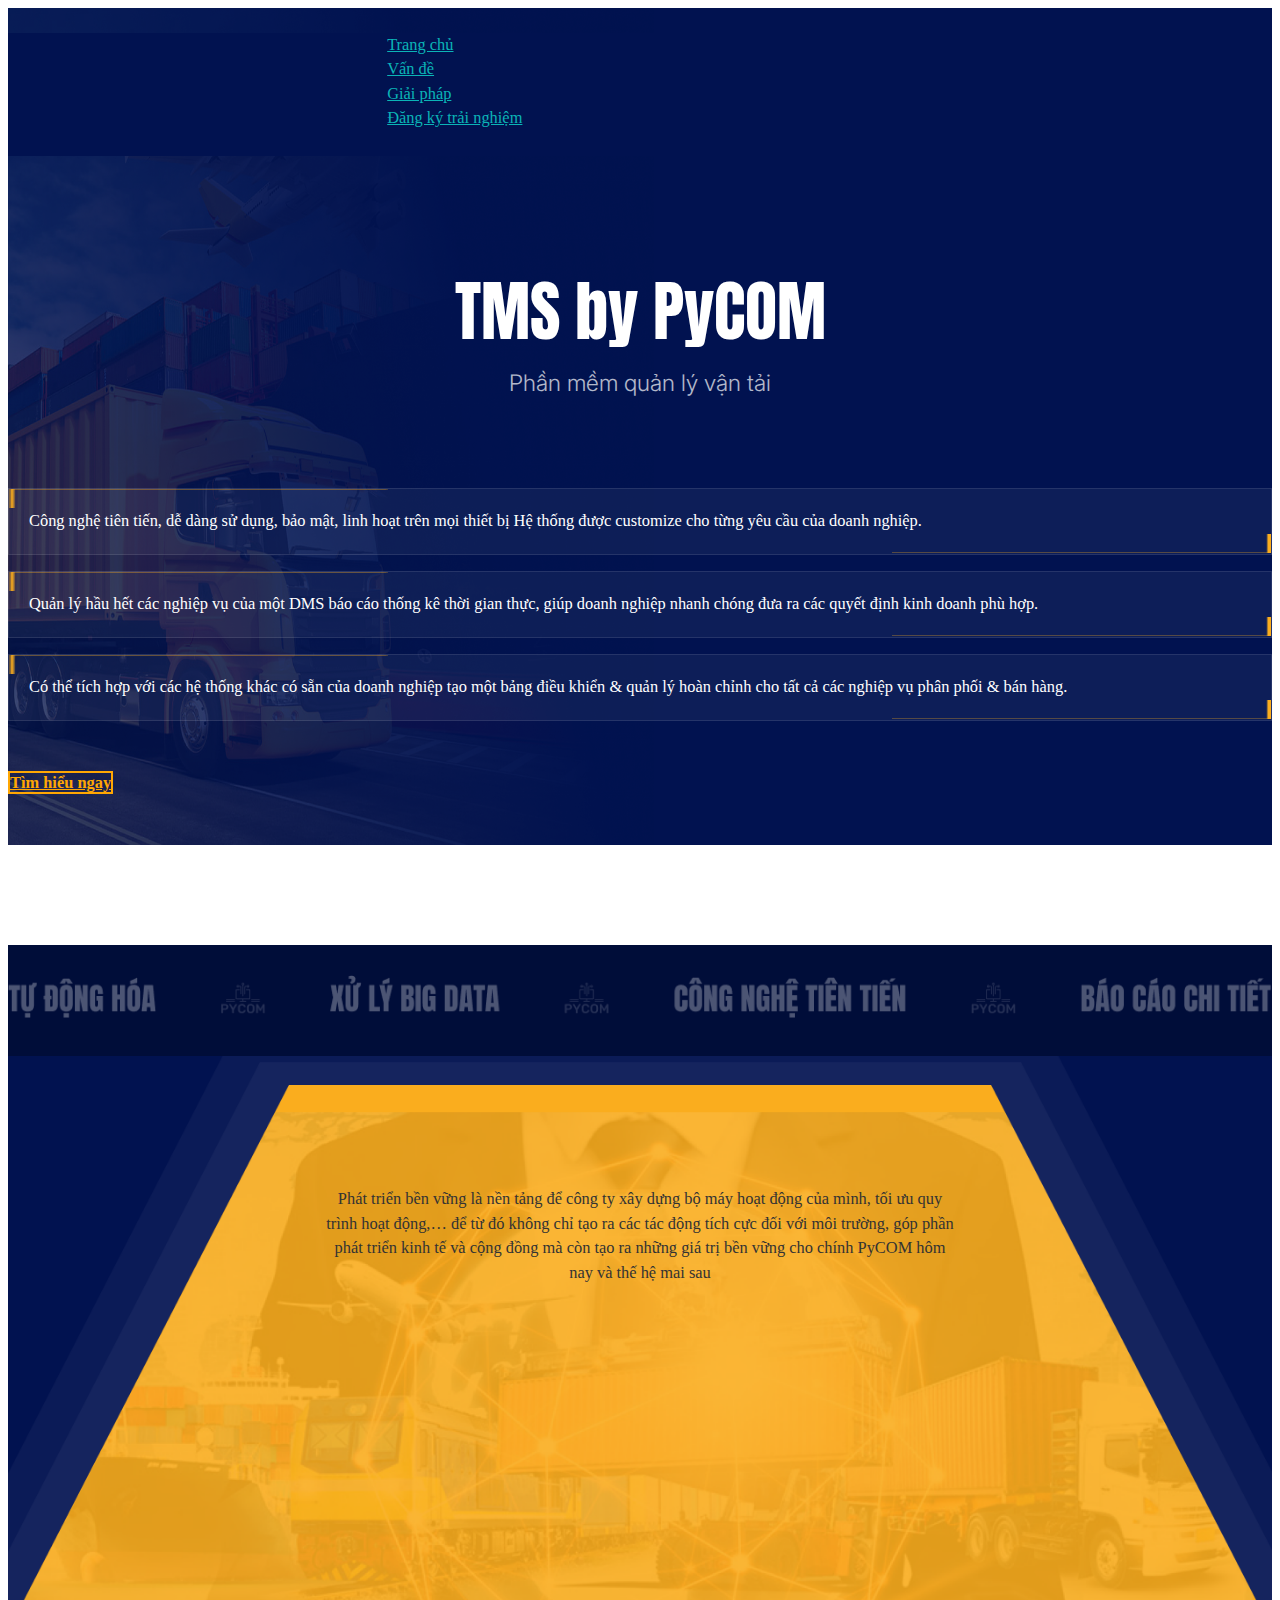
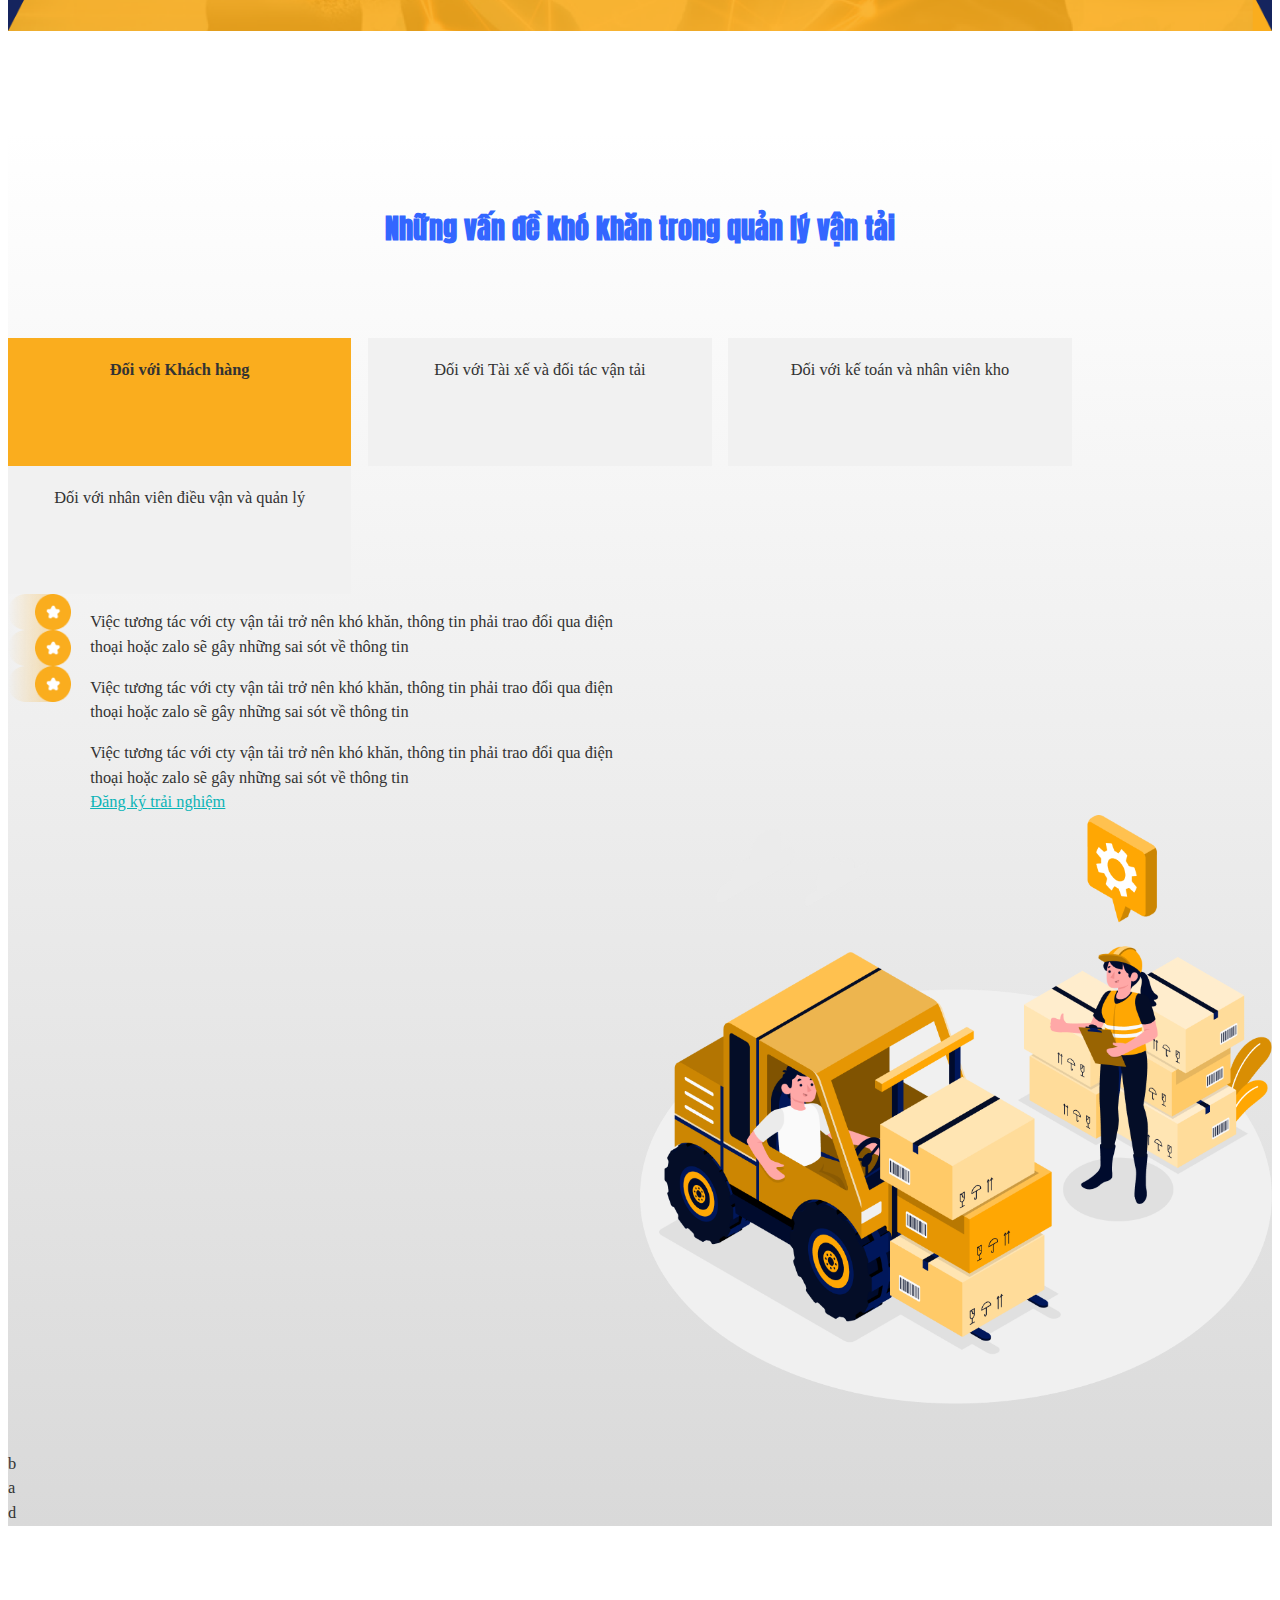
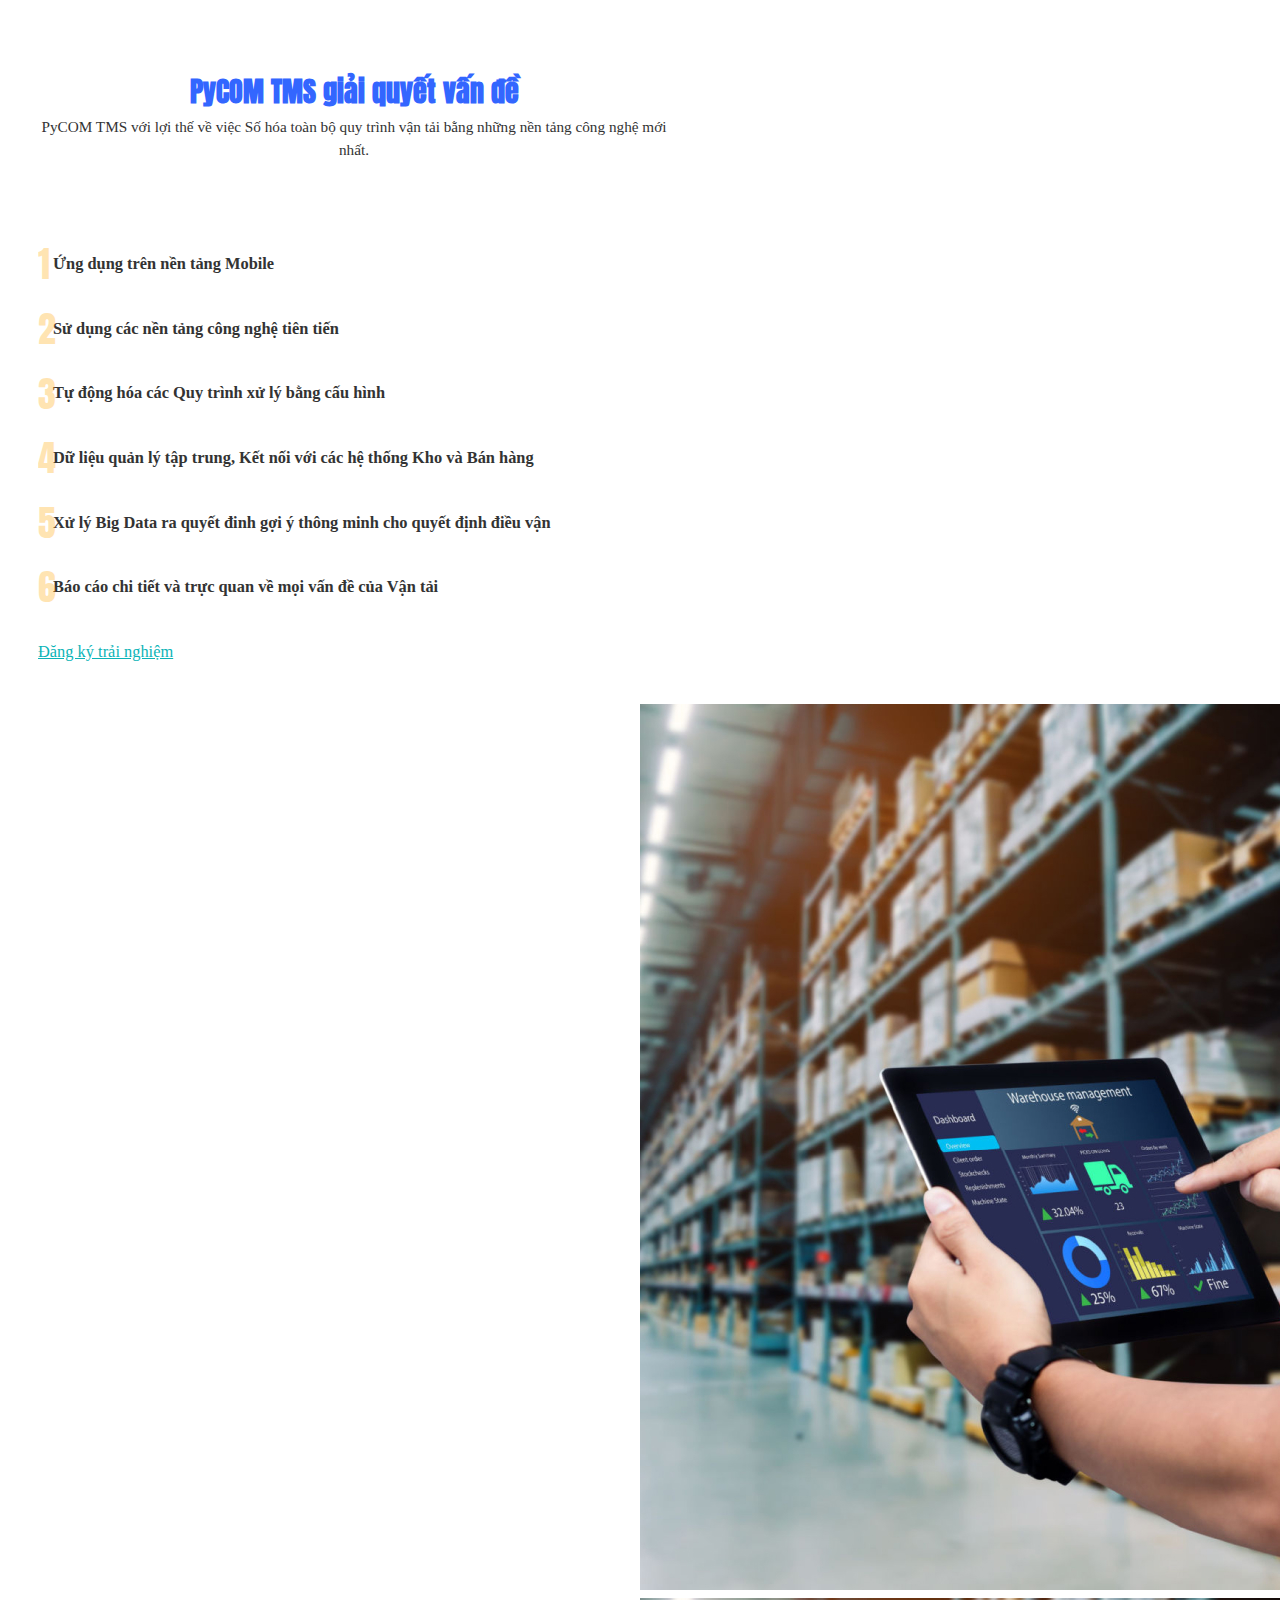
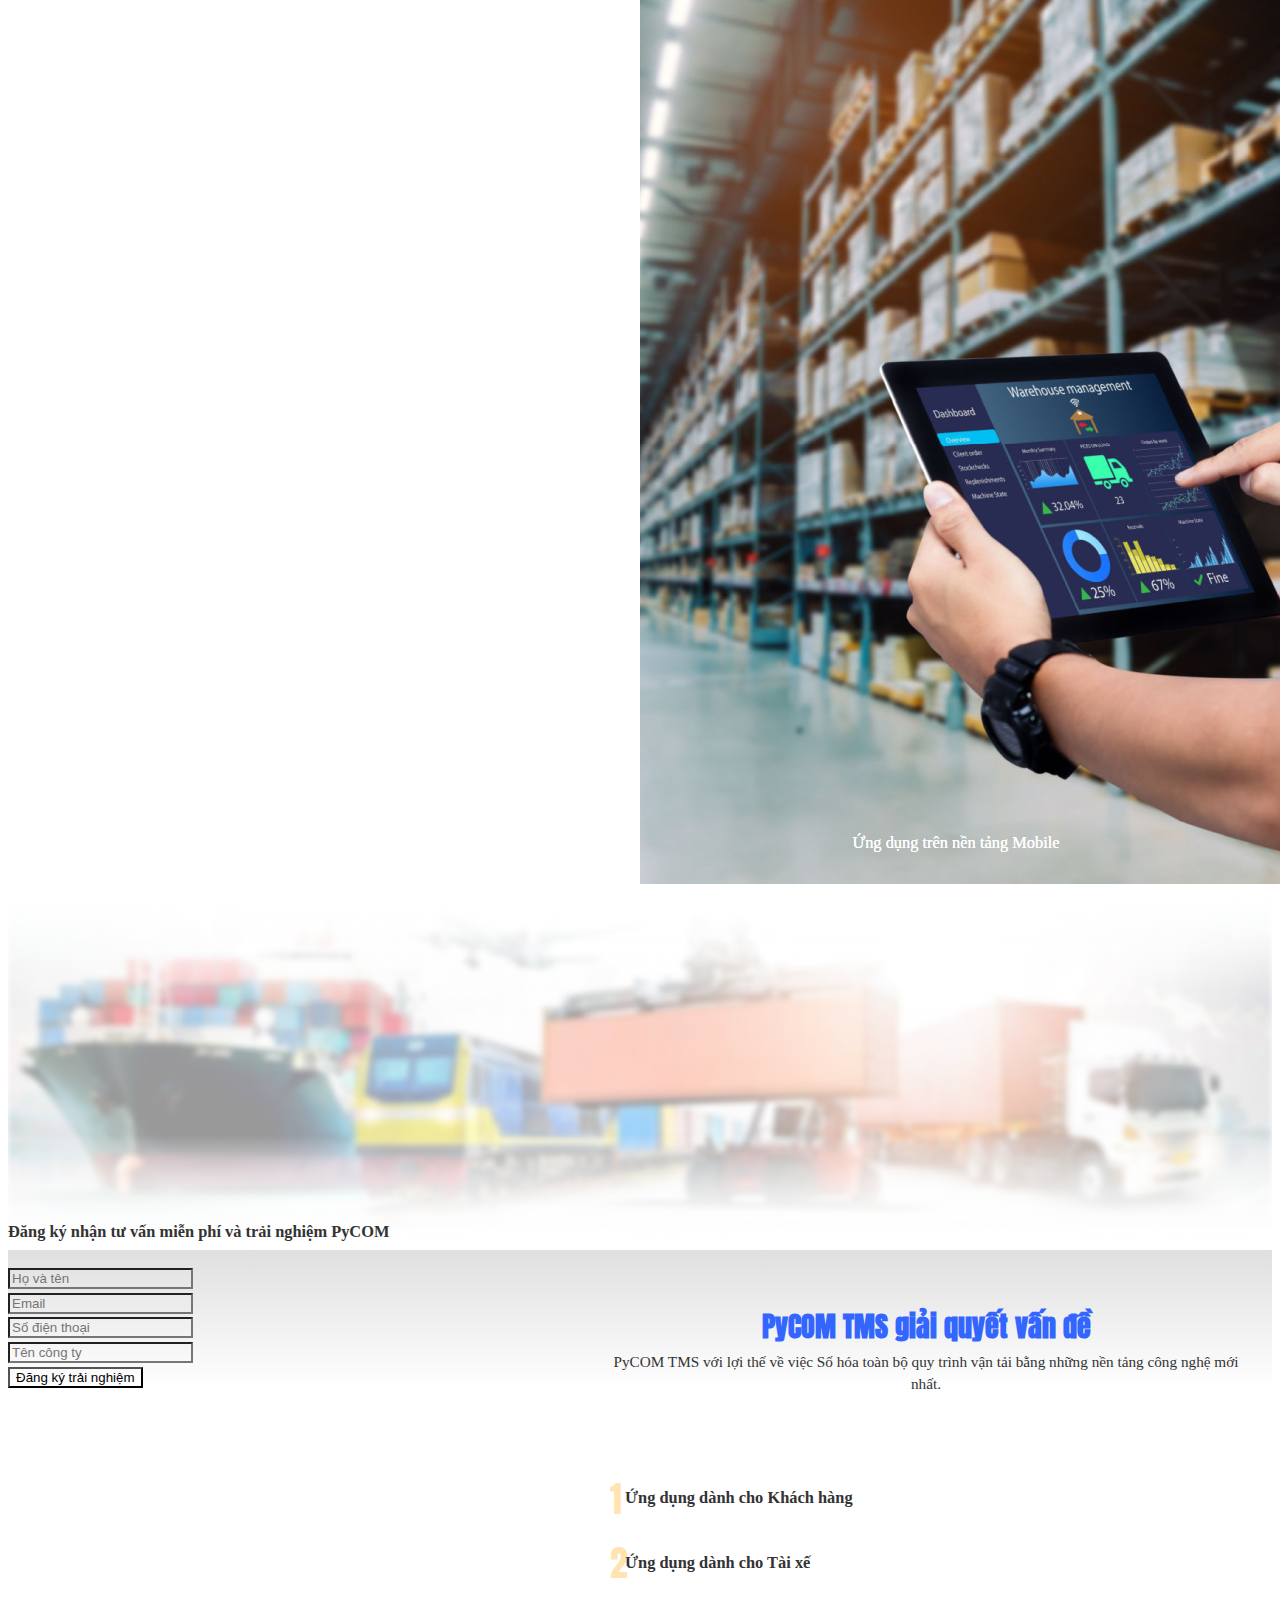
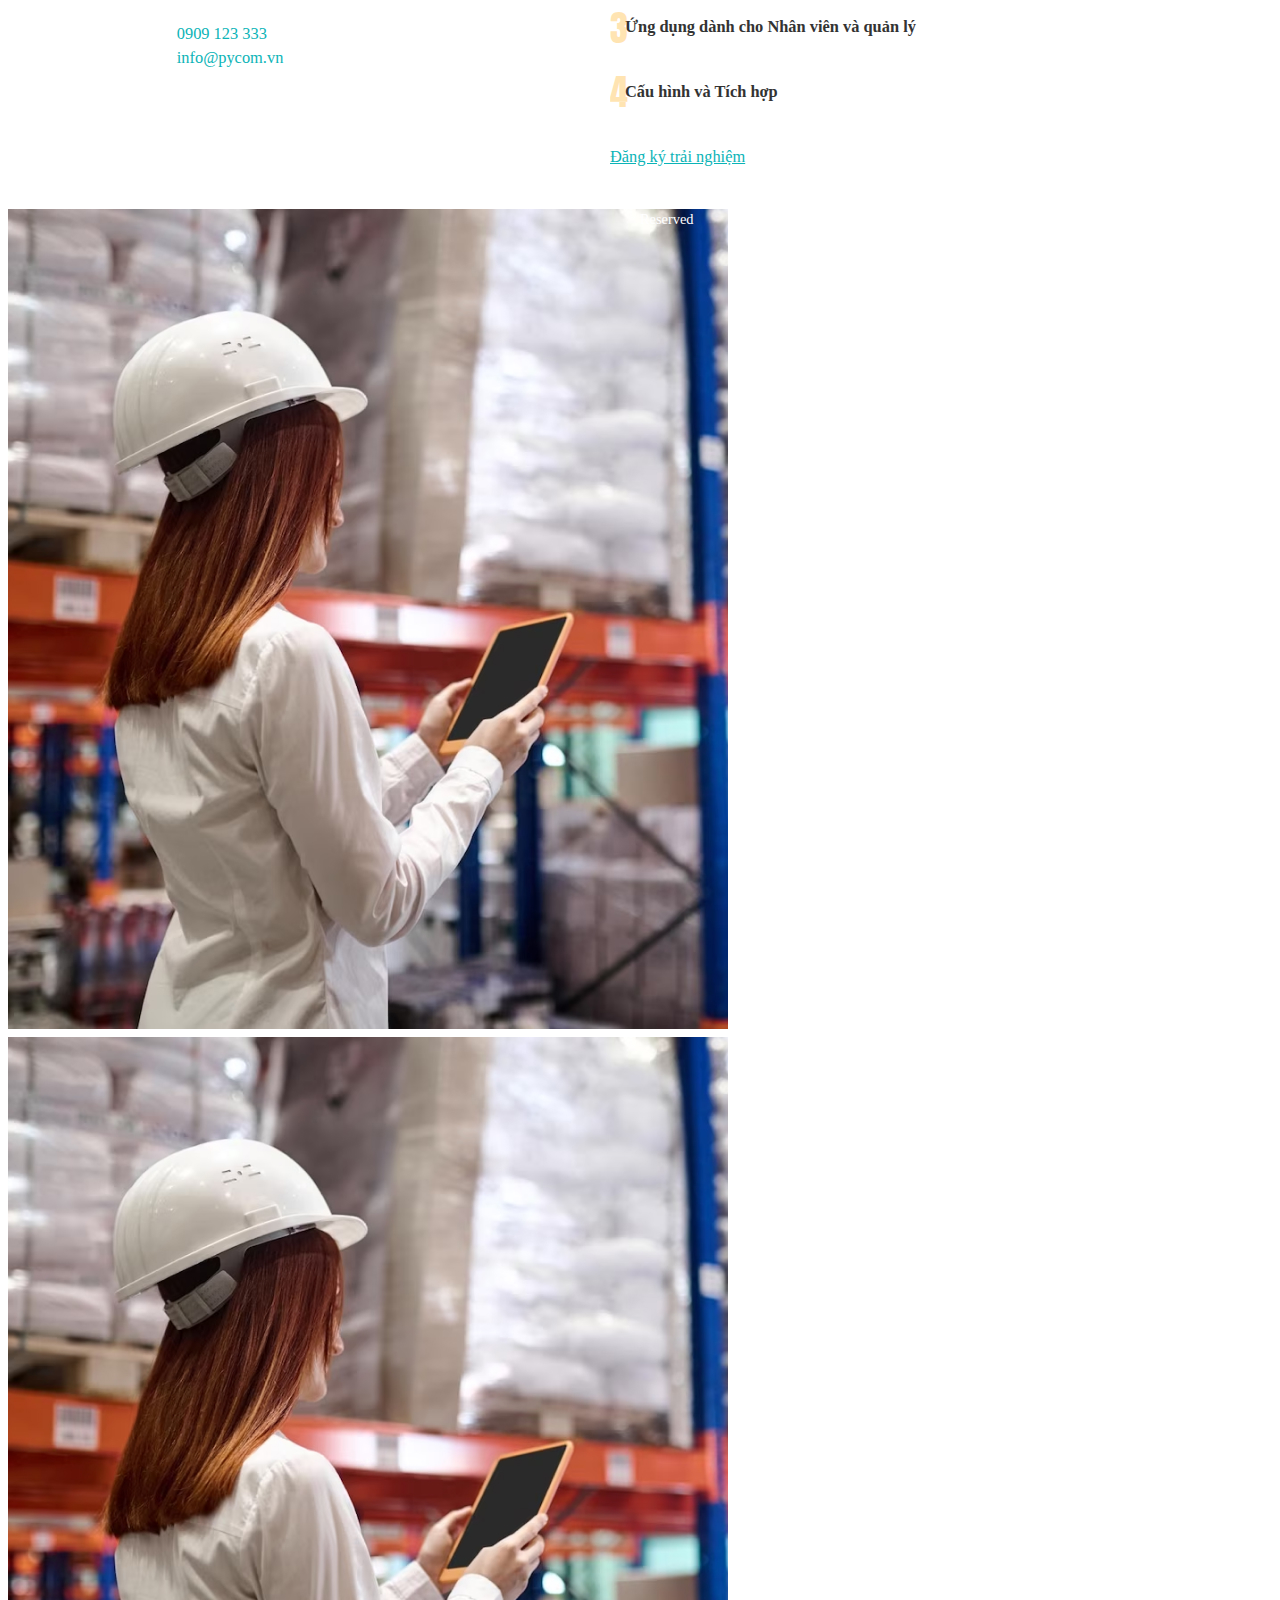
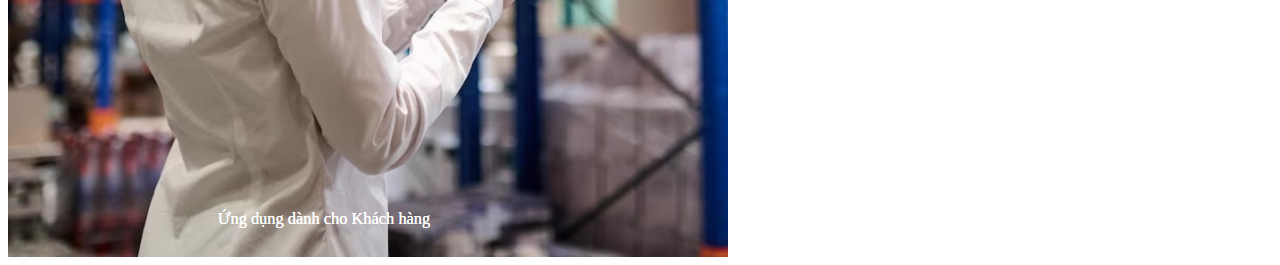
==== commit a130153c: "update menu" ====
--- a/TMS.html
+++ b/TMS.html
@@ -30,9 +30,9 @@
                      <ul>
                          <li><a href="#" class="md-mobile"><img src="./images/logo.png" alt=""></a></li>
                          <li class="active" id="btn-home"><a href="#">Trang chủ</a></li>
-                         <li><a href="#" id="btn-sc1">Vấn đề</a></li>
-                         <li><a href="#" id="btn-sc2">Giải pháp</a></li>
-                         <li><a href="#" id="btn-sc4">Đăng ký trải nghiệm</a></li>
+                         <li><a href="#" id="btn-tms-sc1">Vấn đề</a></li>
+                         <li><a href="#" id="btn-tms-sc2">Giải pháp</a></li>
+                         <li><a href="#" id="btn-tms-sc4">Đăng ký trải nghiệm</a></li>
                      </ul>
                      <div class="close-slide">
                          <img src="./images/ico-close.png" alt="">
@@ -75,7 +75,7 @@
            <img src="./images/tms/md-line.png" alt="">
        </div>
    </div>
-   <div class="section-1">
+   <div class="section-1" >
        <img src="./images/tms/sc1-img.png" alt="" class="bg-sc1 md-desktop">
        <img src="./images/tms/sc1-img-mb.png" alt="" class="bg-sc1 md-mobile">
        <div class="container">
@@ -83,7 +83,7 @@
            <iframe  width="100%" height="100%" src="https://www.youtube.com/embed/gYLaU_nWZPY" title="Demo tính năng Quản lý nhân viên bán hàng ngoài thị trường" frameborder="0" allow="accelerometer; autoplay; clipboard-write; encrypted-media; gyroscope; picture-in-picture; web-share" allowfullscreen class="video-blk-dt" id="video1"></iframe>
        </div>
    </div>
-   <div class="section-2 clearfix" id="section-2">
+   <div class="section-2 clearfix" id="tms-sc1">
         <div class="container">
             <div class="md-title">
                 <h4>Những vấn đề khó khăn trong quản lý vận tải</h4>
@@ -139,7 +139,7 @@
             
         </div>
    </div>
-   <div class="section-3-tms">
+   <div class="section-3-tms" id="tms-sc2">
        <div class="top-section-3 clearfix">
            <div class="left-content">
                <div class="container">
@@ -240,7 +240,7 @@
            </div>
        </div>
    </div>
-   <div class="section-6 clearfix" id="section-6">
+   <div class="section-6 clearfix" id="tms-sc4">
        <div class="container">
            <div class="left-sc6">
                <h4>Đăng ký nhận tư vấn miễn phí và trải nghiệm PyCOM</h4>
--- a/css/style-tms.css
+++ b/css/style-tms.css
@@ -1,5 +1,6 @@
 .page-tms .page-header .main-menu{
 	padding-left: 30%;
+	background: #011250;
 }
 .page-tms .page-header{
 	background: none;
@@ -324,4 +325,7 @@
 	.page-tms .section-3-tms .btn-trainghiem{
 		width: 100%;
 	}
+	.page-tms .page-header .main-menu{
+		padding-left: 20px;
+	}
 }